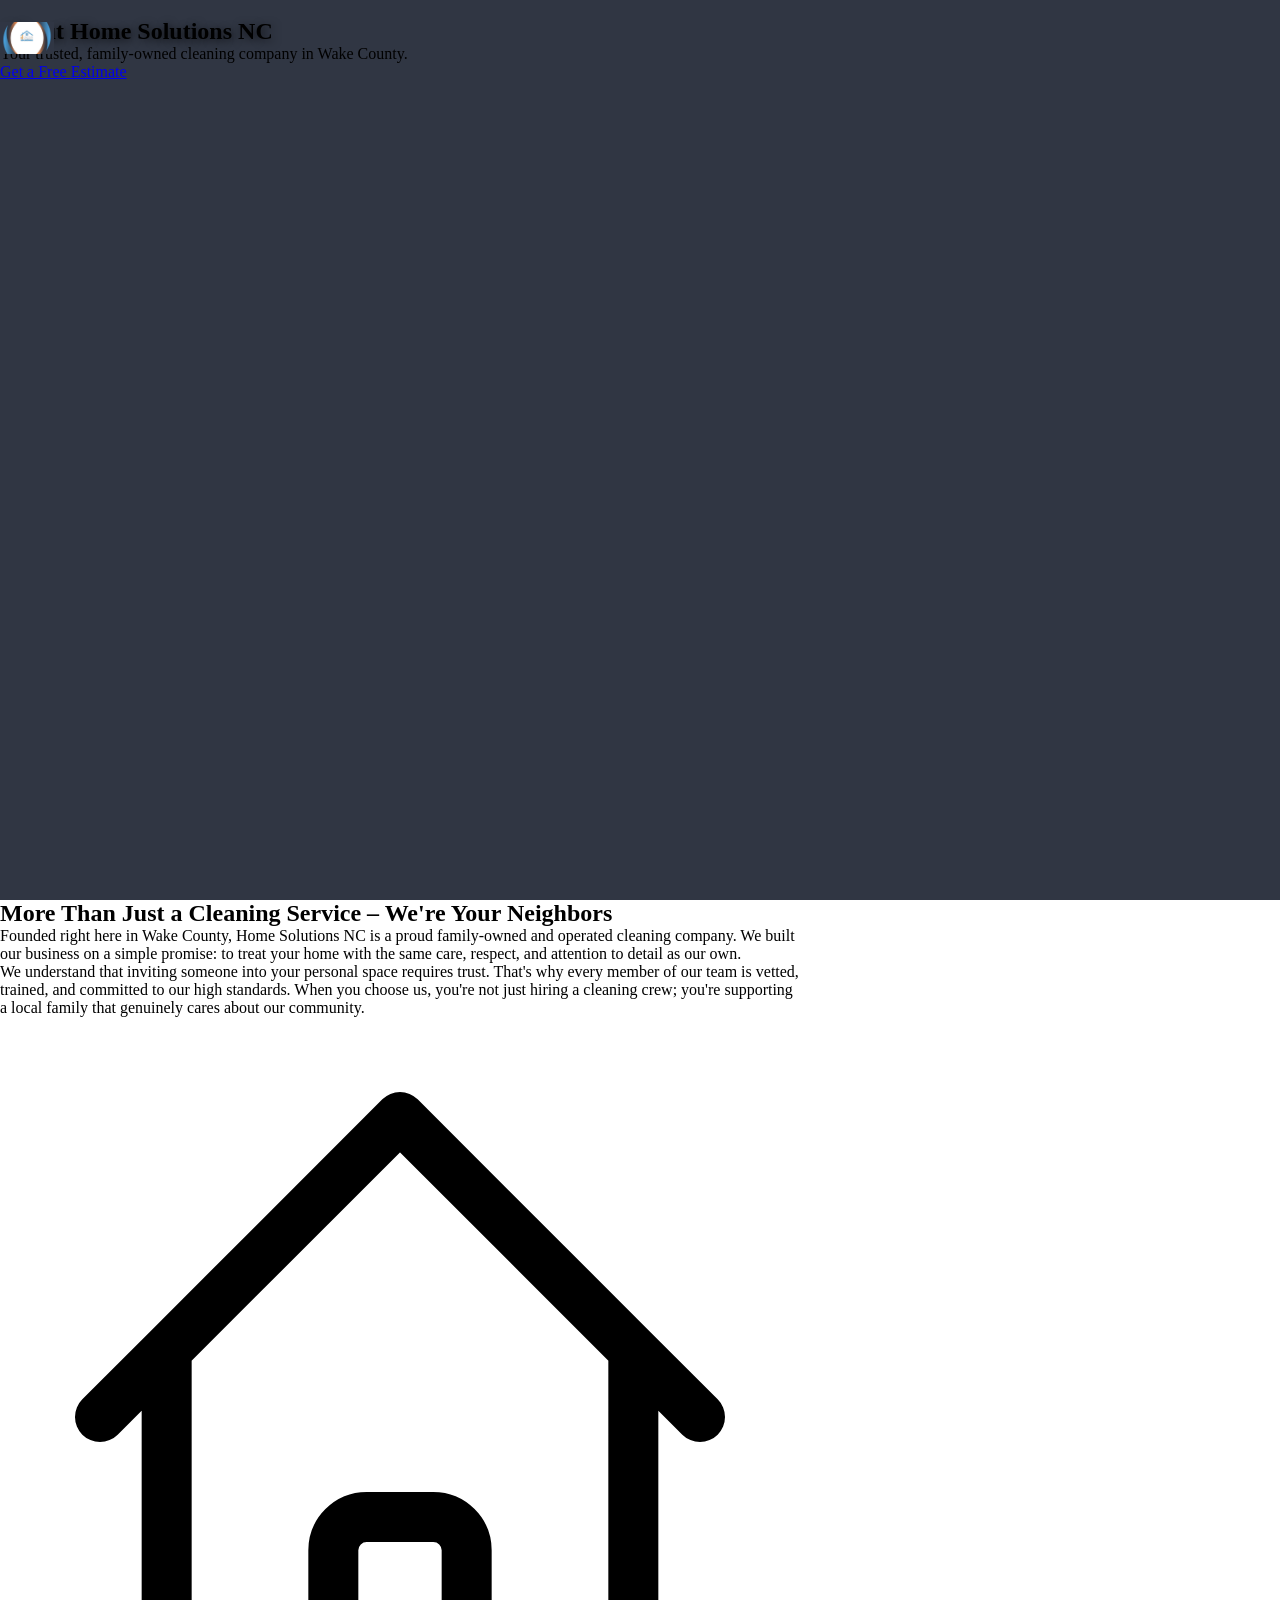
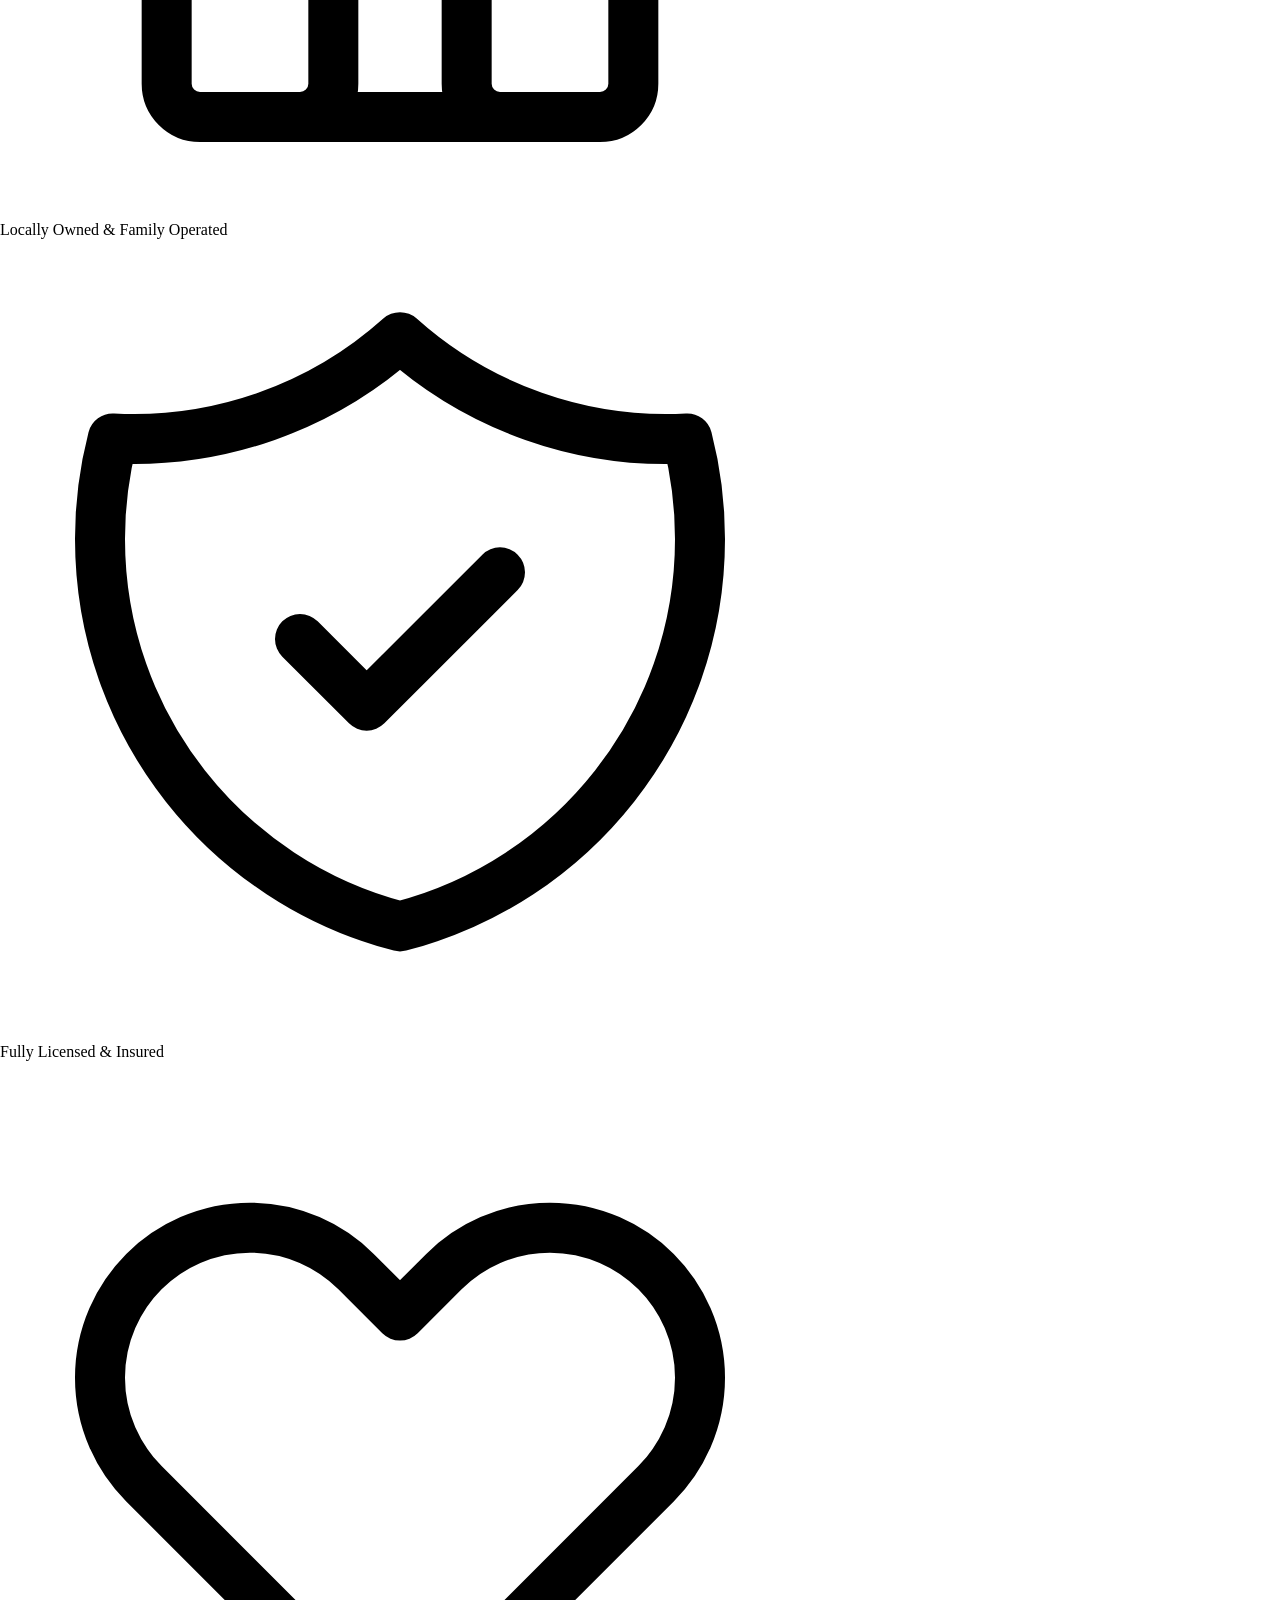
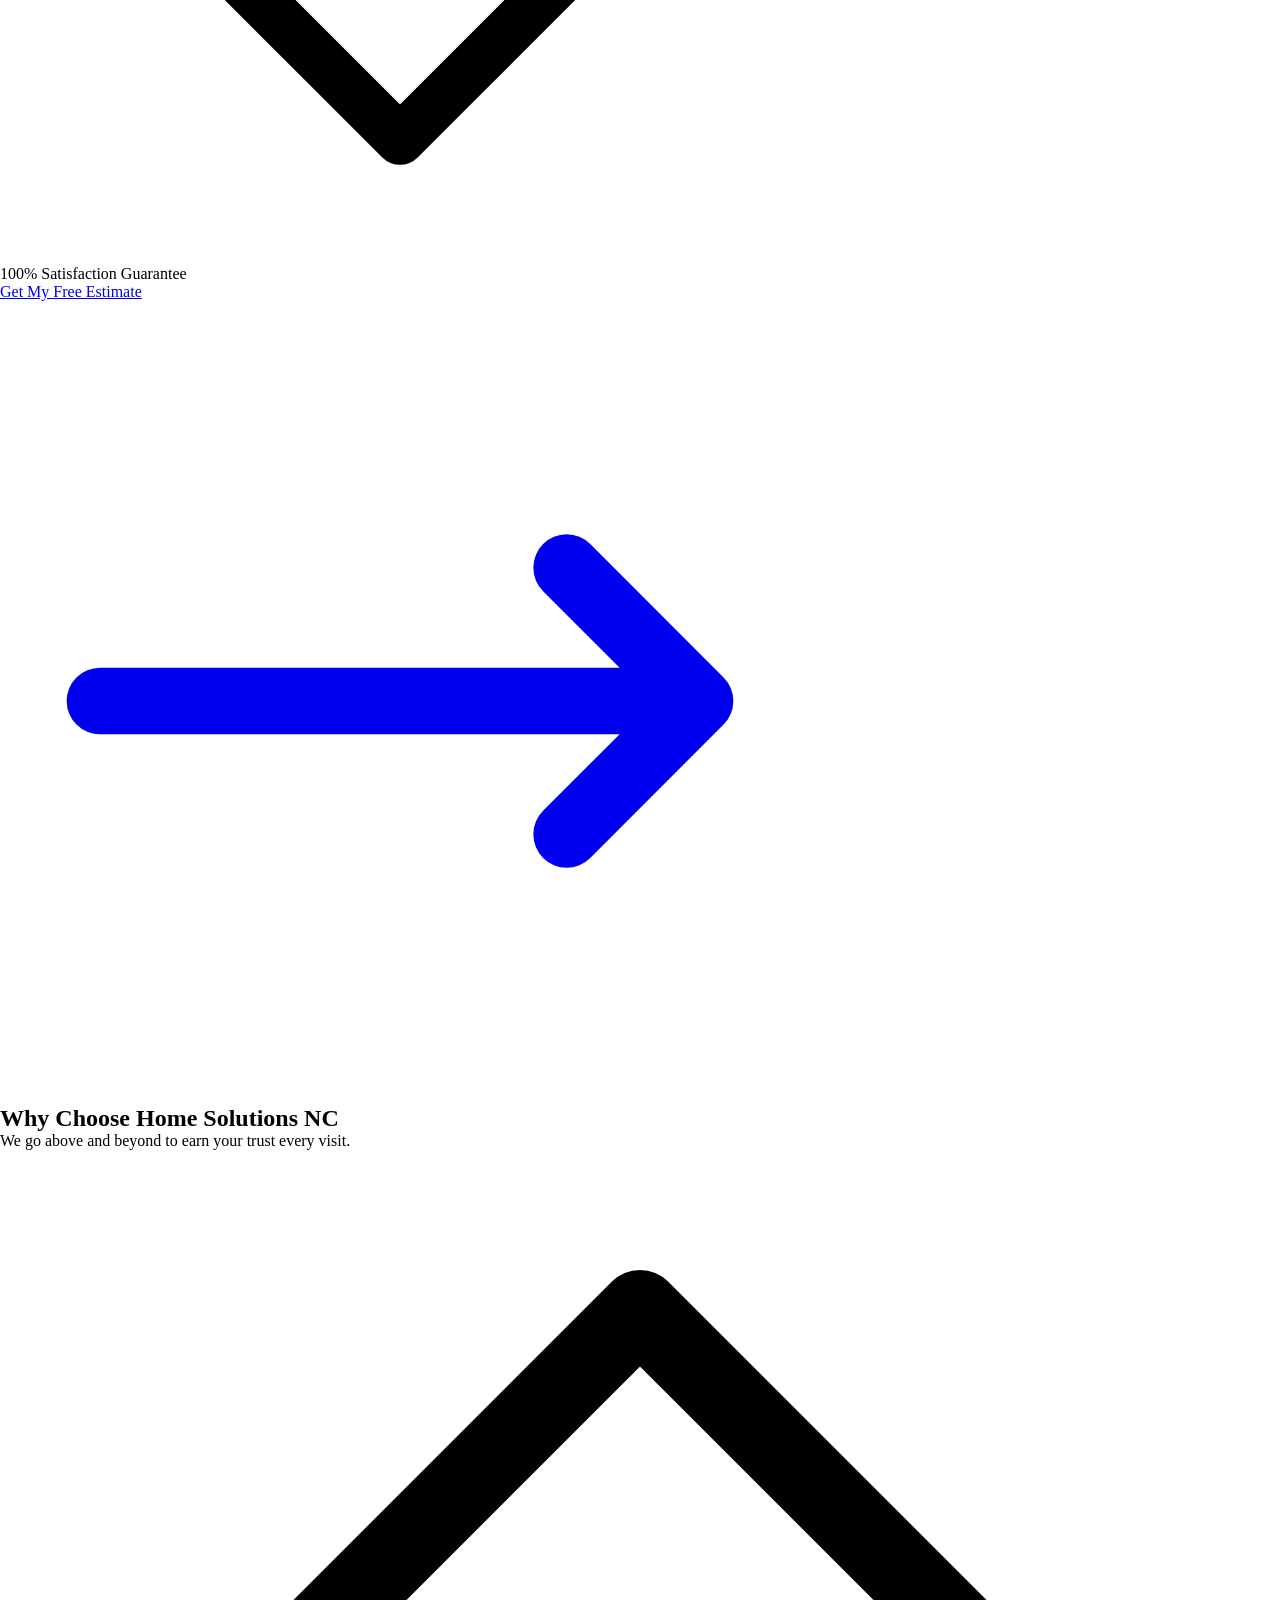
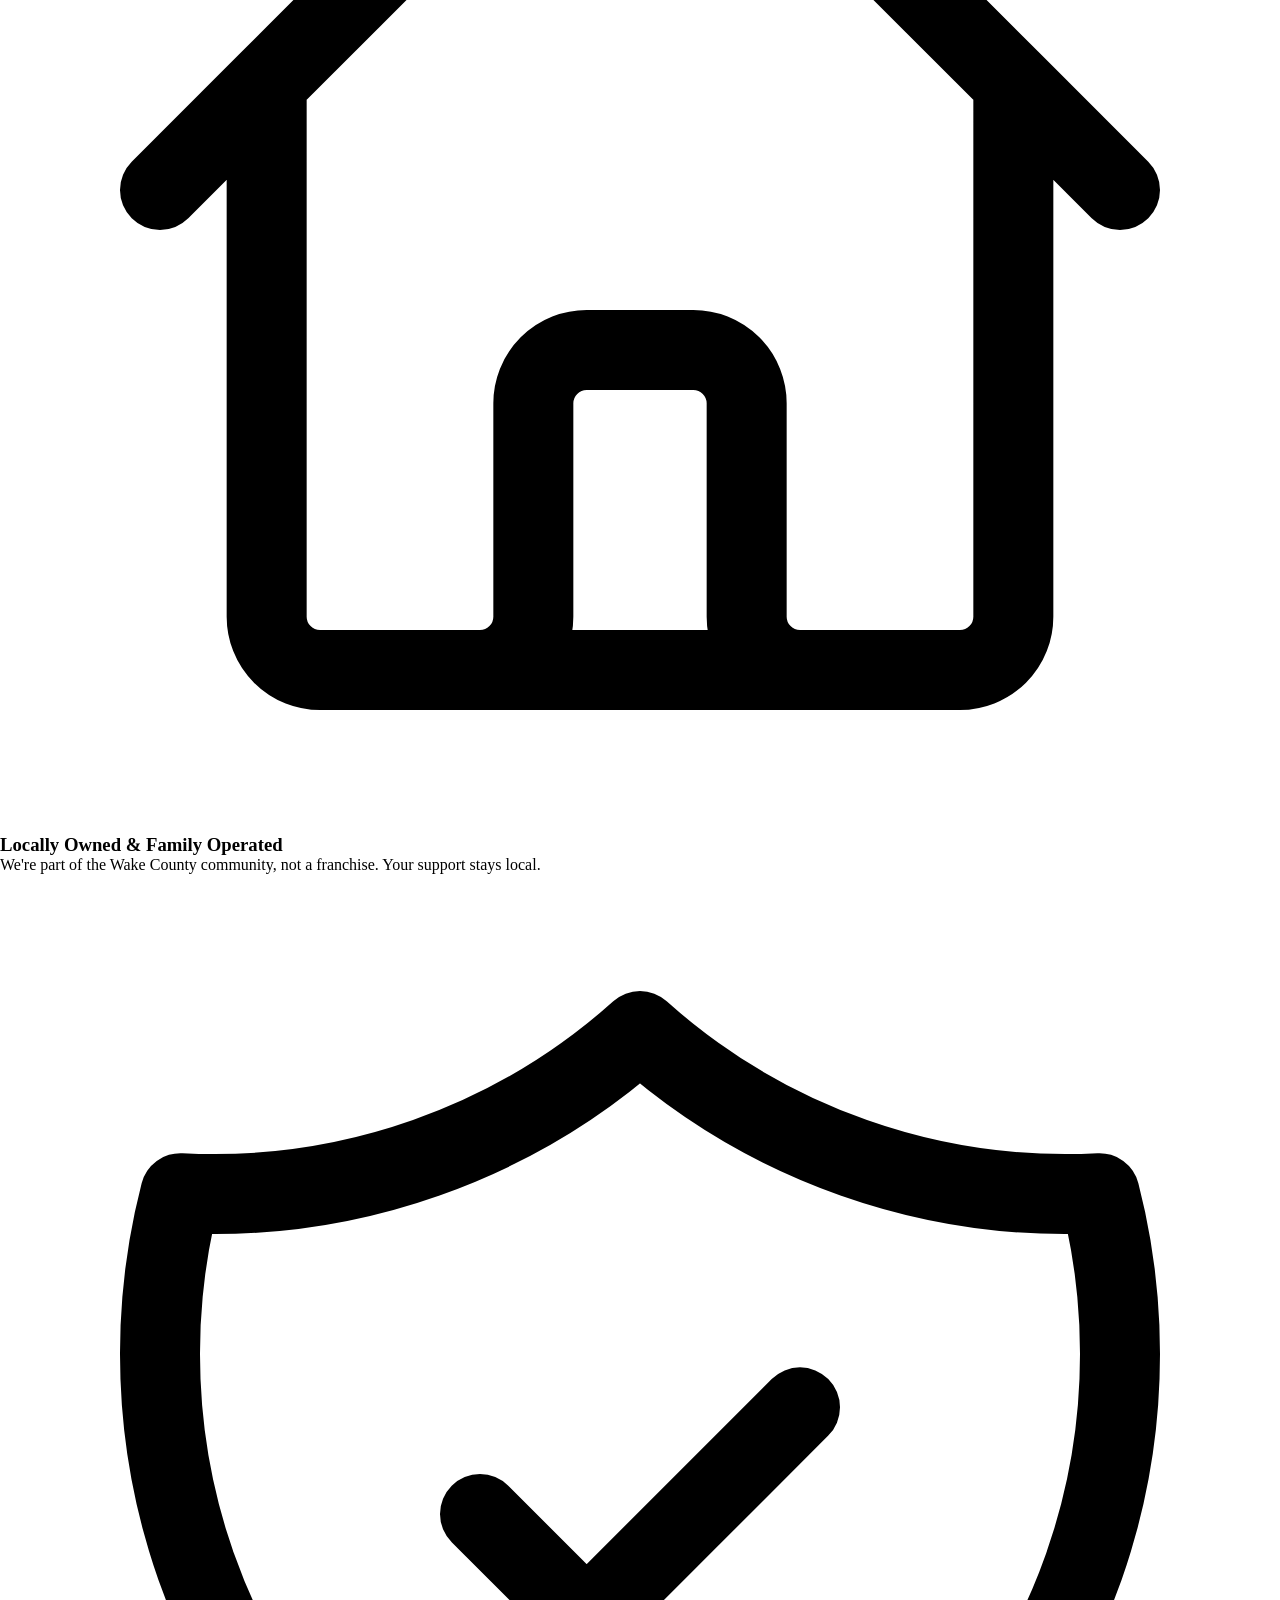
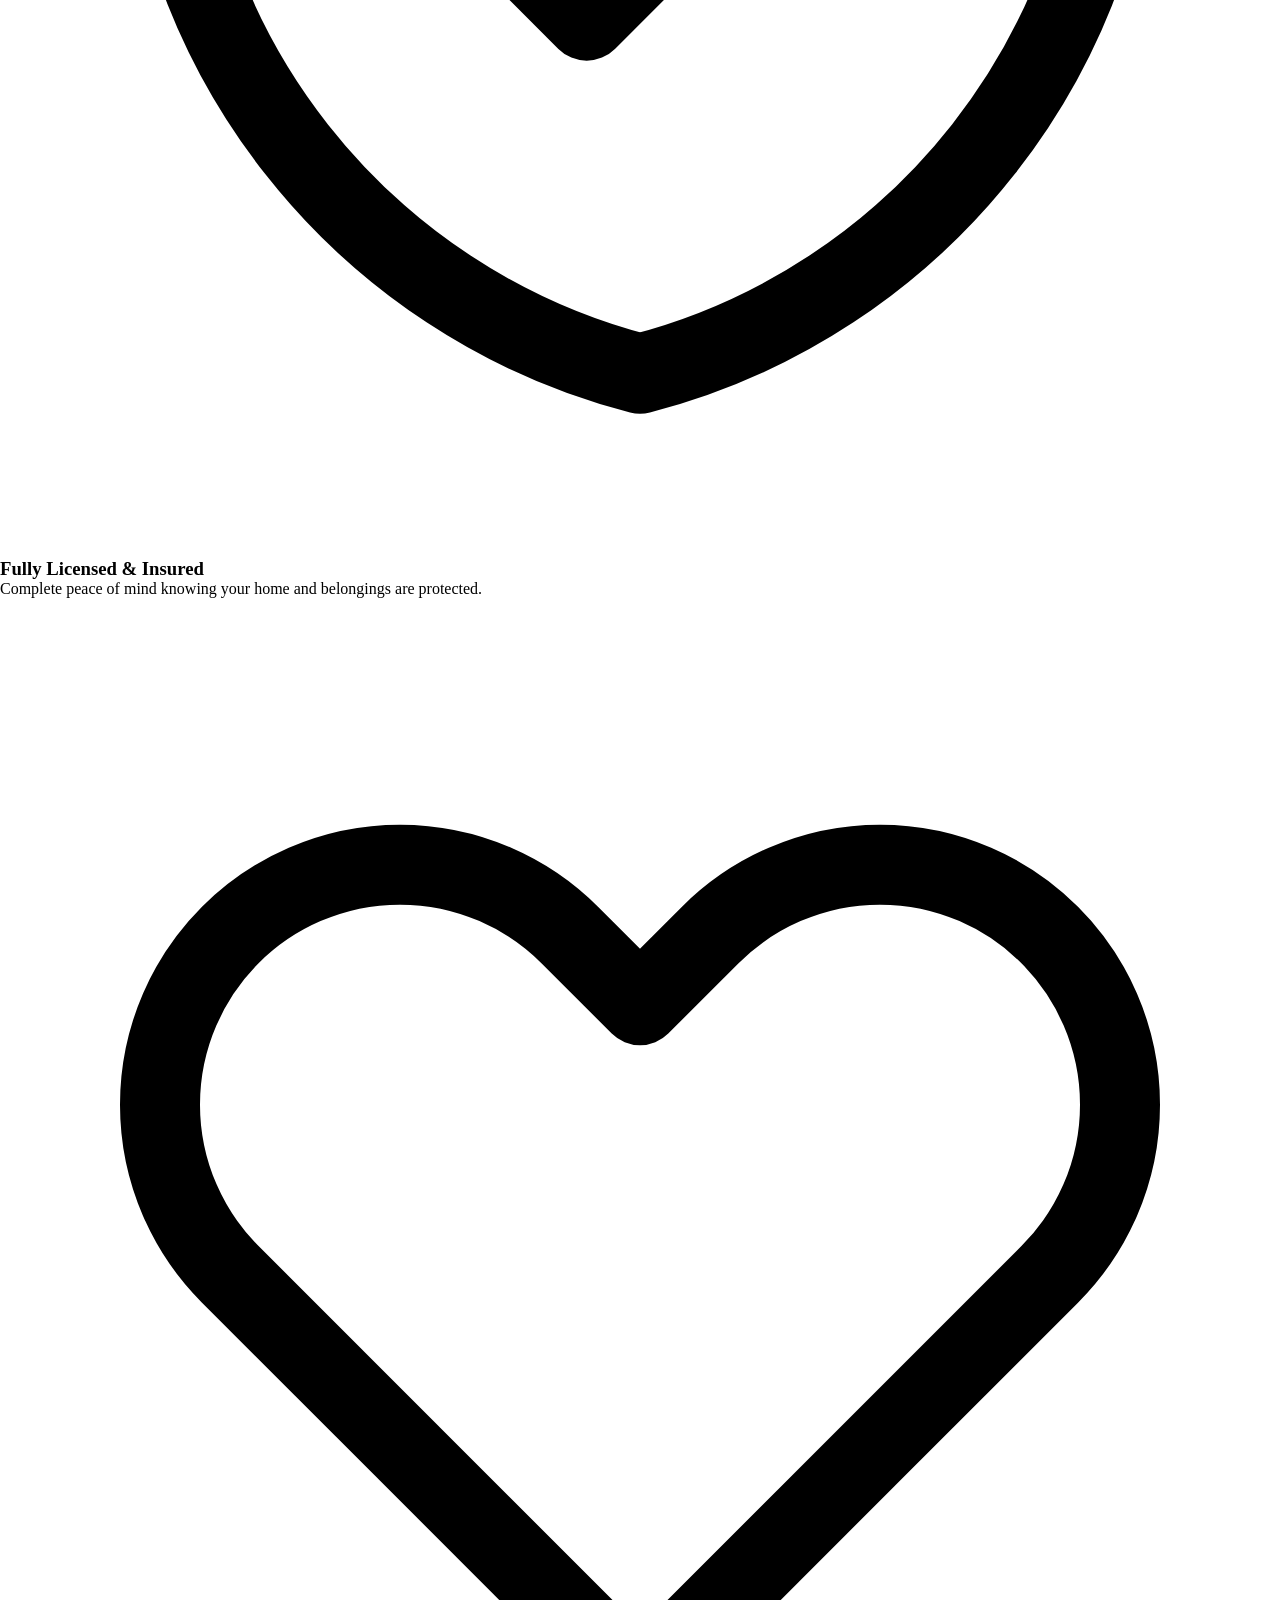
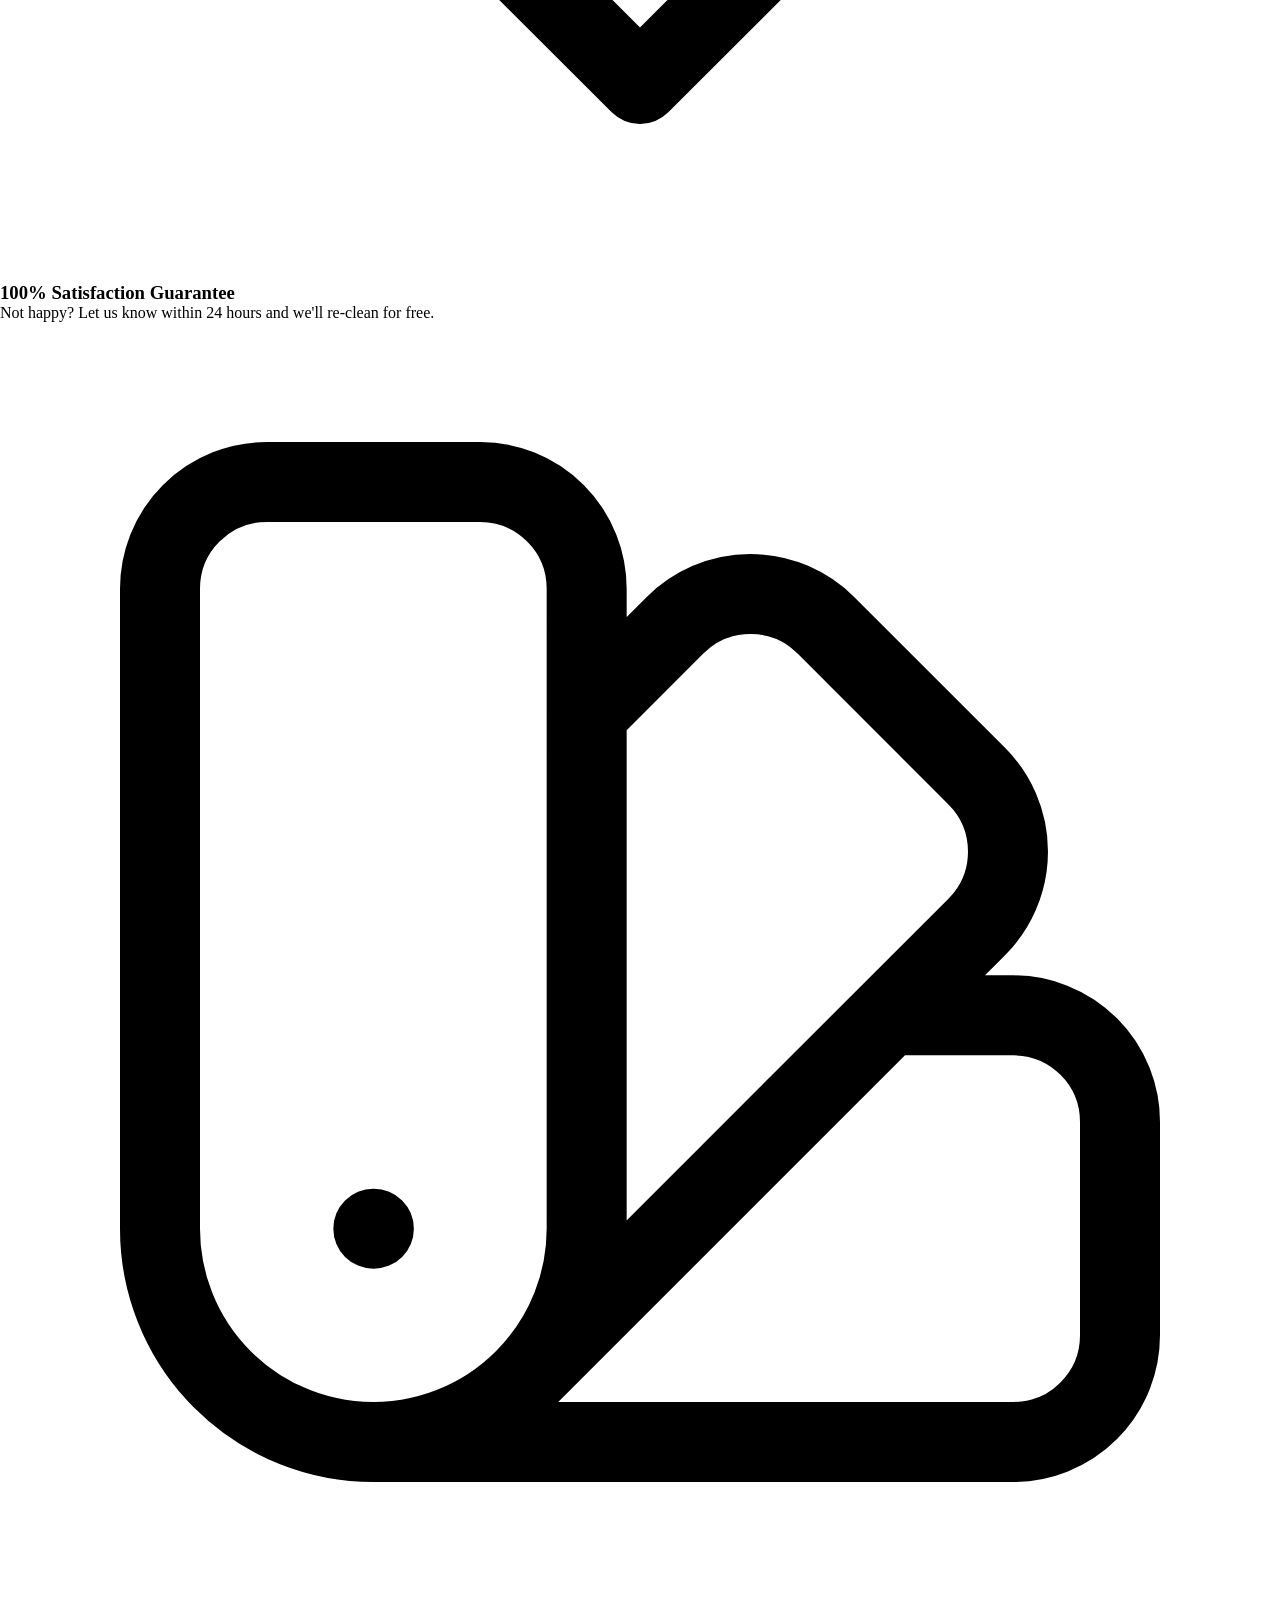
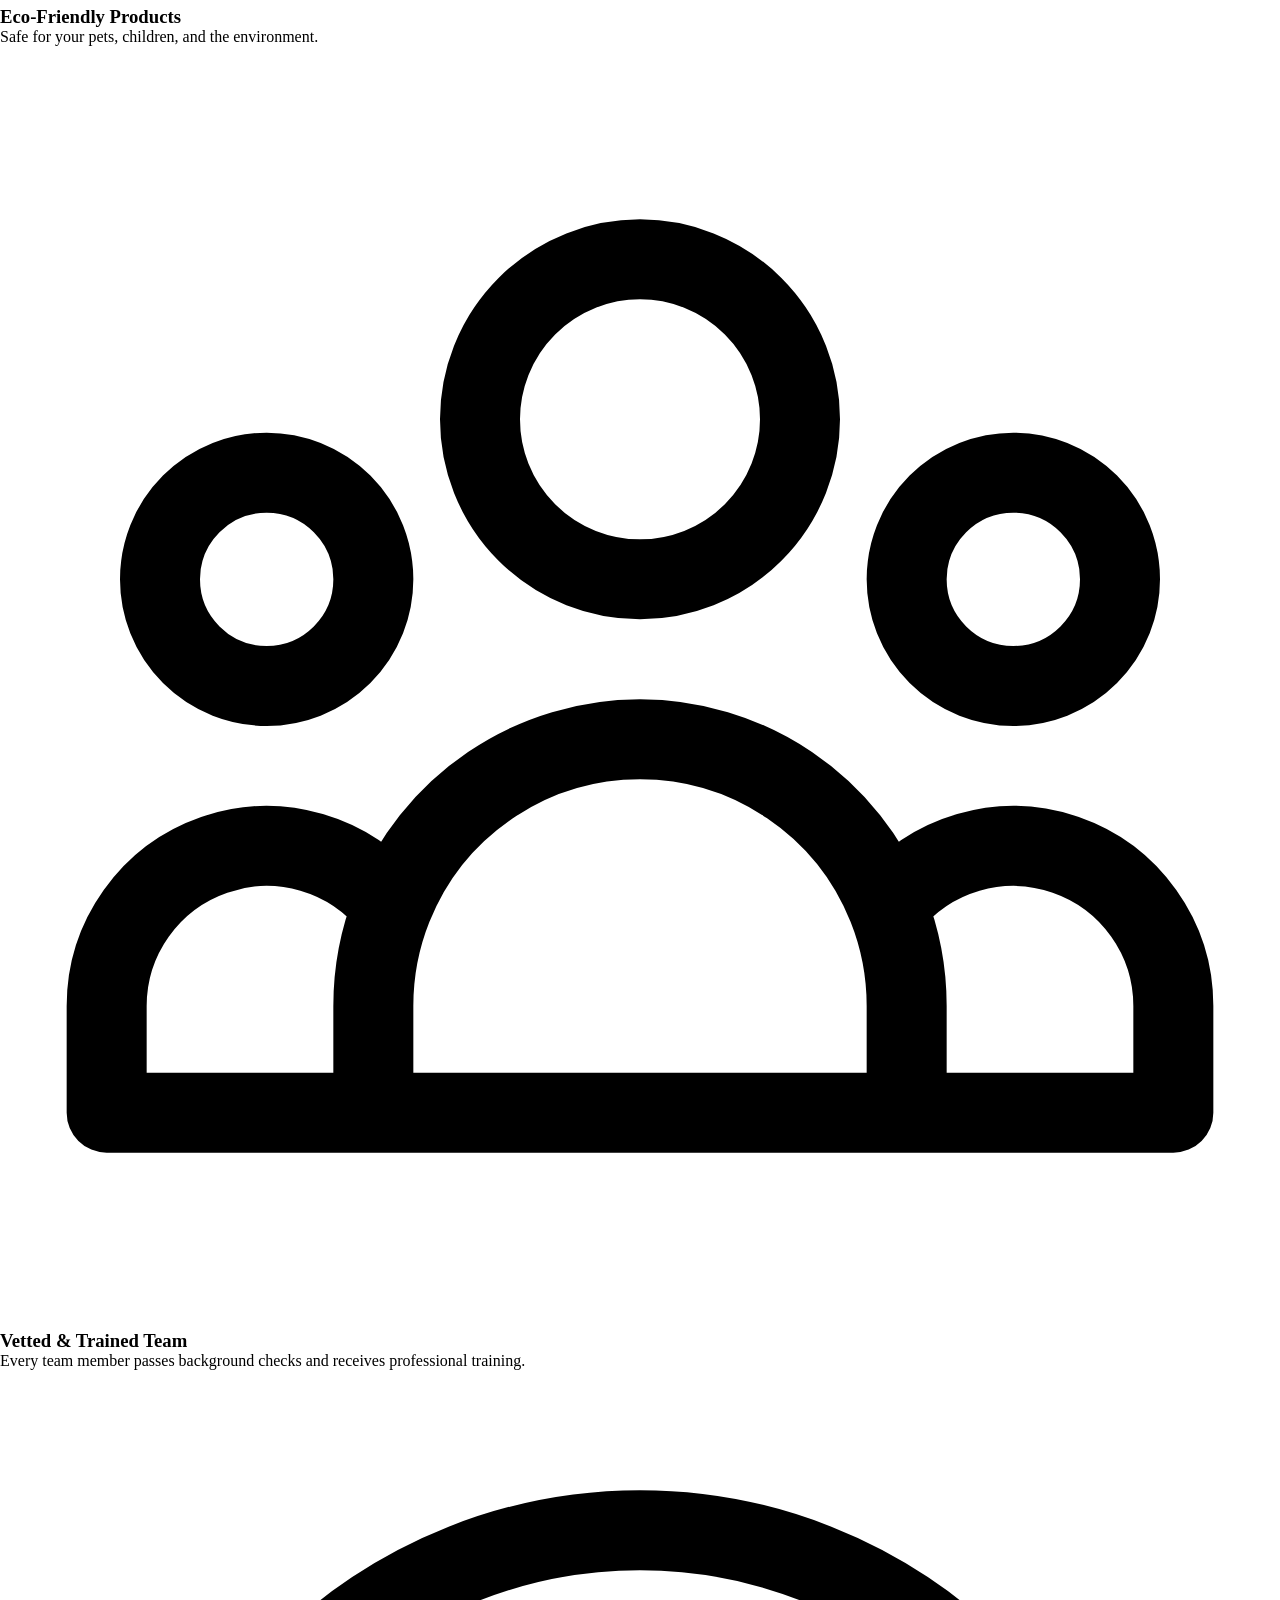
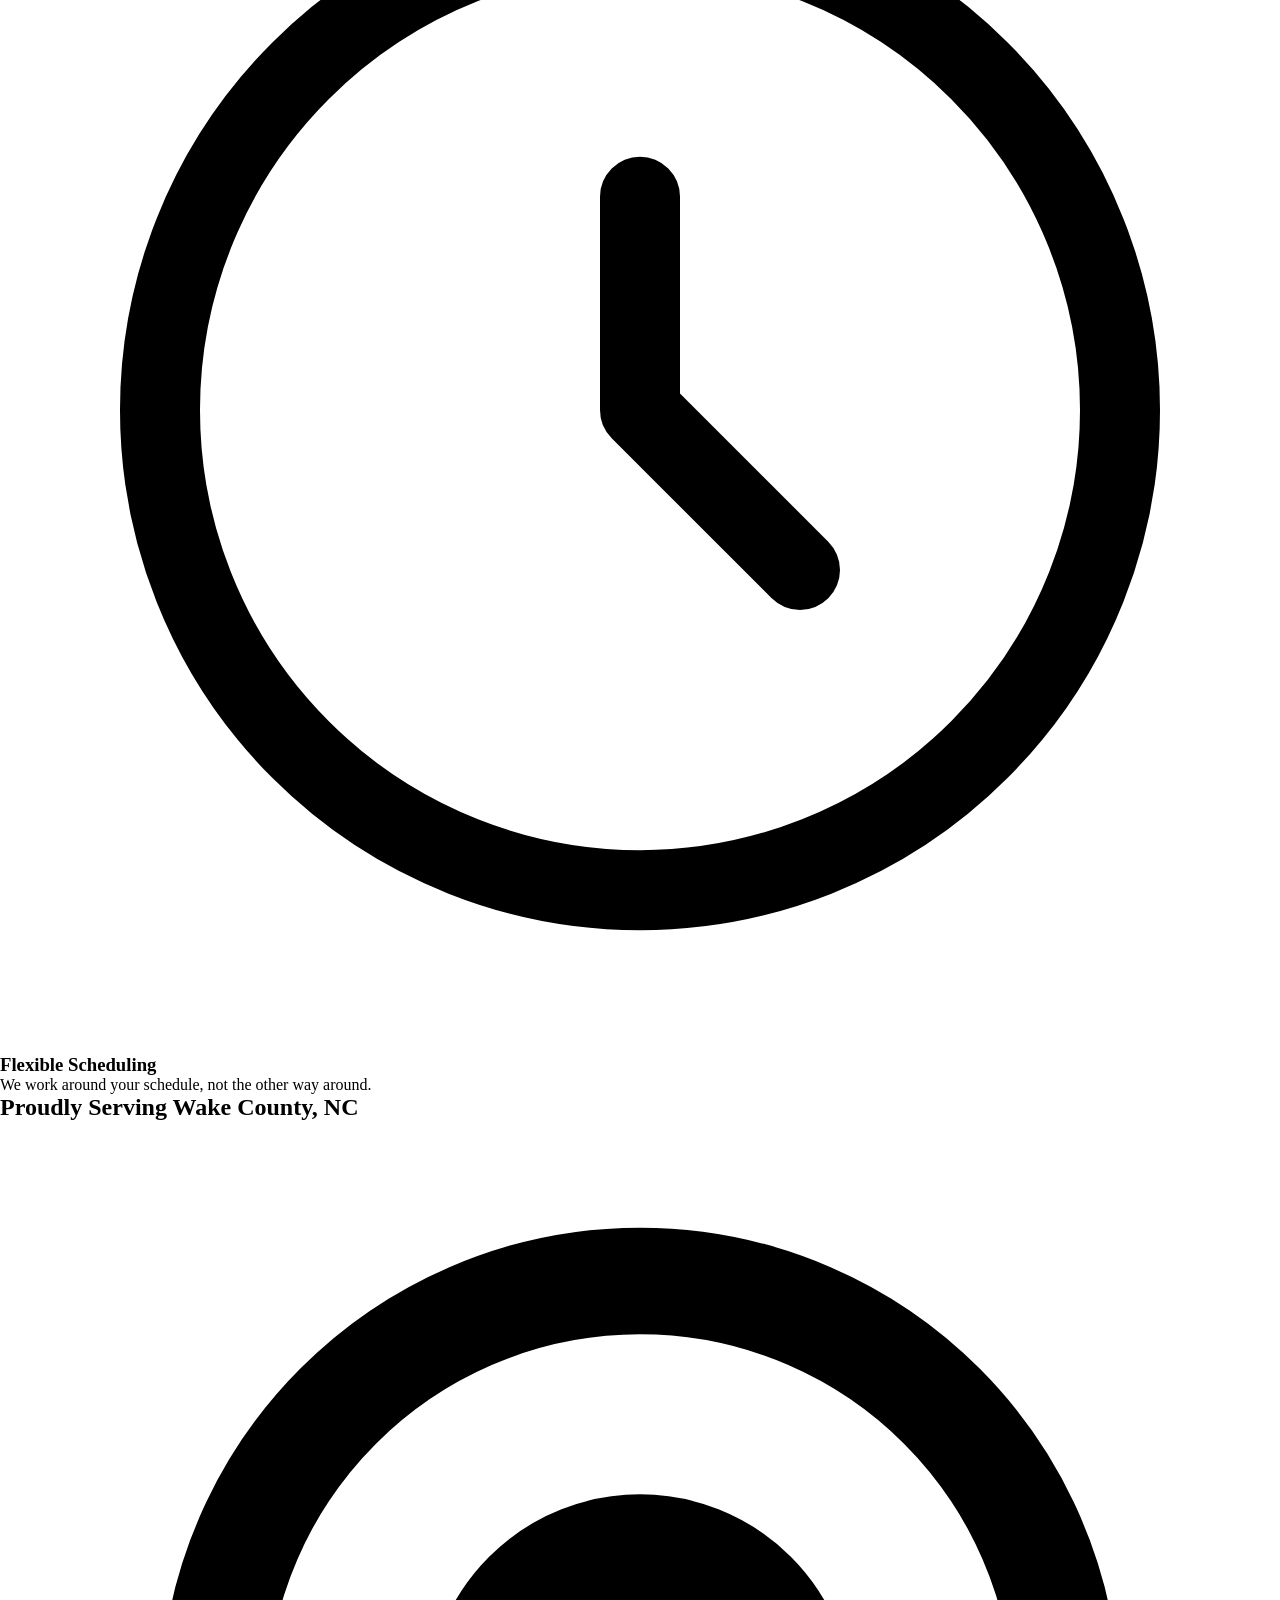
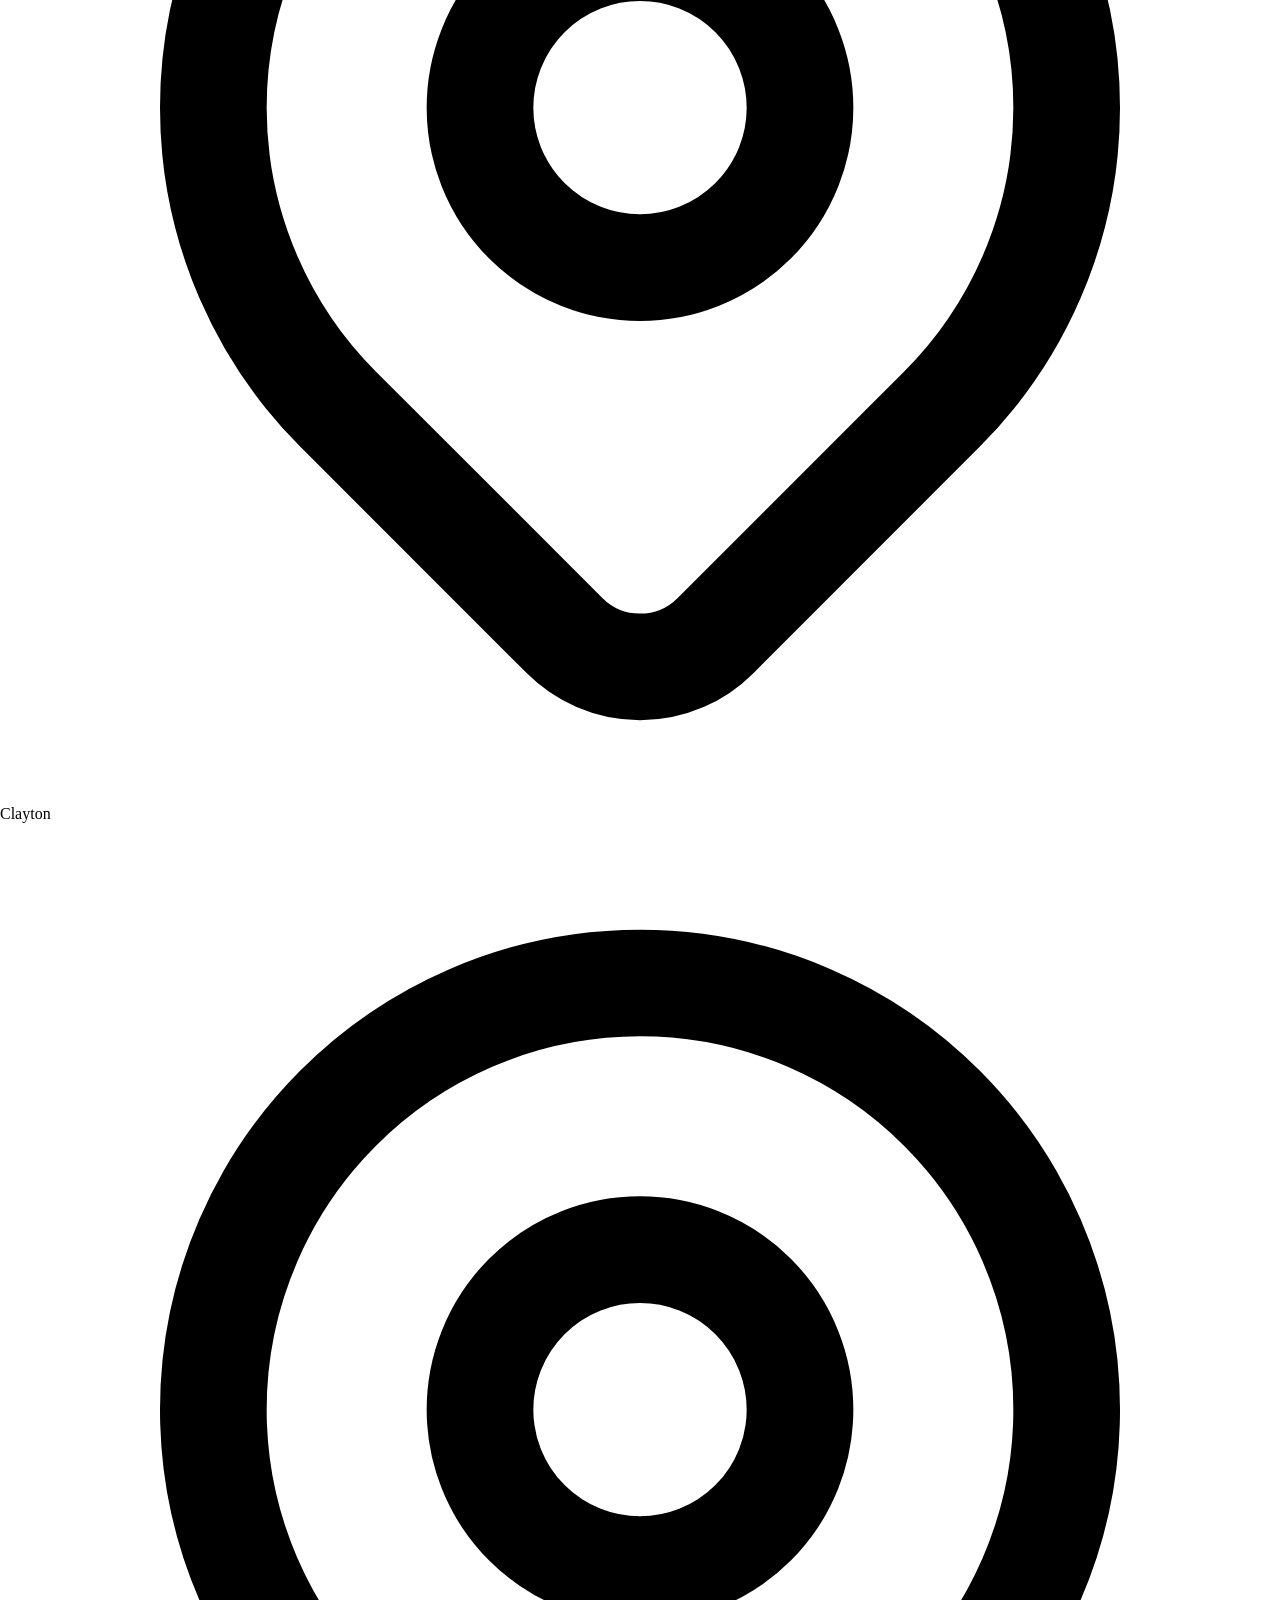
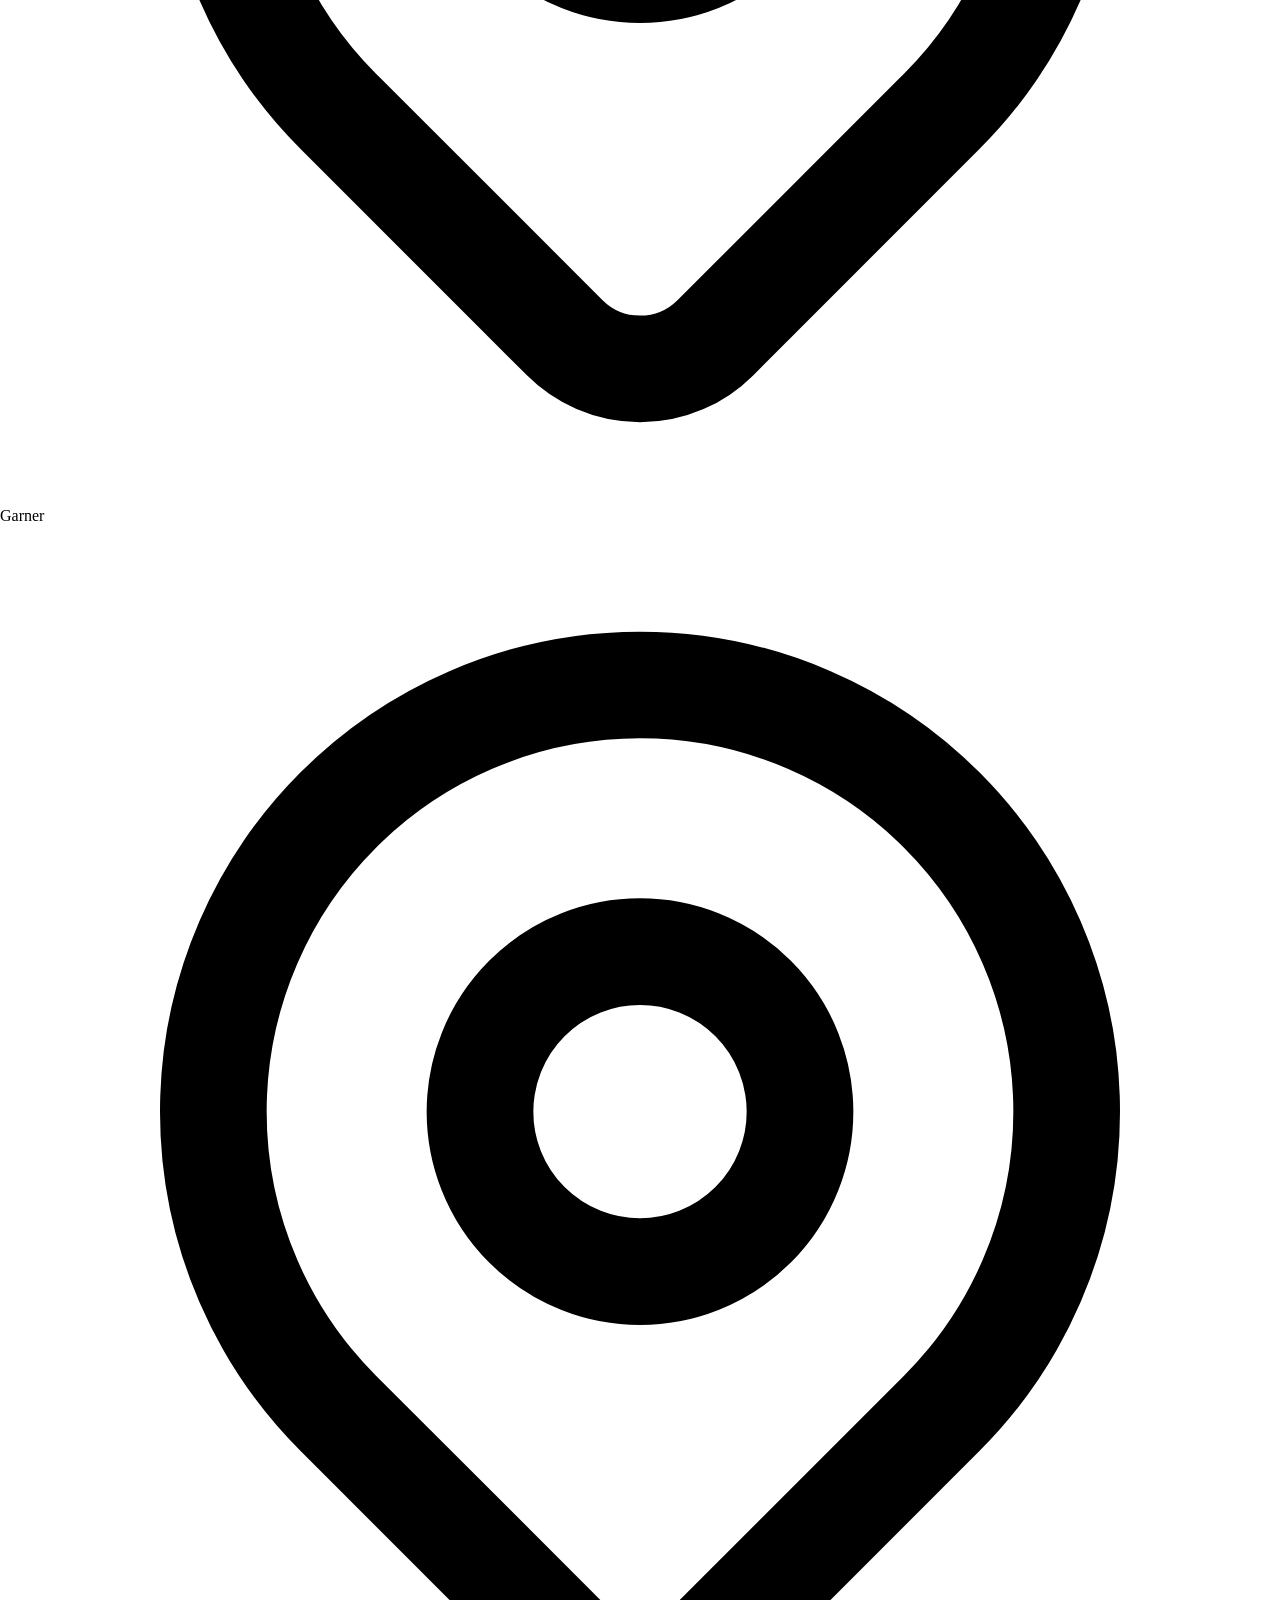
==== about.html @ ba62124c "Fix hamburger invisible on slow mobile: move critical colors to inline CSS Root cause: on slow phone" ====
<!DOCTYPE html>
<html lang="en">
<head>
    <meta charset="UTF-8">
    <meta name="viewport" content="width=device-width, initial-scale=1.0">
    <meta http-equiv="X-UA-Compatible" content="IE=edge">
    <meta name="theme-color" content="#303643">

    <title>About Us | Home Solutions NC - Your Trusted Local Cleaners</title>
    <meta name="description" content="Learn about Home Solutions NC, a family-owned cleaning company in Wake County, NC. Licensed, insured, and committed to quality house cleaning services.">
    <meta name="robots" content="index, follow">

    <!-- Open Graph / Social Media -->
    <meta property="og:type" content="website">
    <meta property="og:locale" content="en_US">
    <meta property="og:title" content="About Us | Home Solutions NC - Your Trusted Local Cleaners">
    <meta property="og:description" content="Learn about Home Solutions NC, a family-owned cleaning company in Wake County, NC. Licensed, insured, and committed to quality.">
    <meta property="og:image" content="https://www.homesolutionsnc.com/assets/img/og-image.jpg">
    <meta property="og:url" content="https://www.homesolutionsnc.com/about.html">
    <meta property="og:site_name" content="Home Solutions NC">

    <!-- Twitter Card -->
    <meta name="twitter:card" content="summary_large_image">
    <meta name="twitter:title" content="About Us | Home Solutions NC">
    <meta name="twitter:description" content="Family-owned cleaning company in Wake County, NC. Licensed, insured, and committed to quality.">
    <meta name="twitter:image" content="https://www.homesolutionsnc.com/assets/img/og-image.jpg">

    <link rel="icon" type="image/svg+xml" href="assets/img/favicon.svg">
    <link rel="canonical" href="https://www.homesolutionsnc.com/about.html">

    <link rel="preconnect" href="https://fonts.googleapis.com">
    <link rel="preconnect" href="https://fonts.gstatic.com" crossorigin>
    <link href="https://fonts.googleapis.com/css2?family=DM+Sans:ital,opsz,wght@0,9..40,300;0,9..40,400;0,9..40,500;0,9..40,600;0,9..40,700;1,9..40,400&family=Playfair+Display:ital,wght@0,400;0,500;0,600;0,700;0,800;1,400;1,500&display=swap" rel="stylesheet">

    <!-- Critical CSS: prevent FOUC before Tailwind CDN processes -->
    <style>
        .hidden { display: none; }
        body { background-color: #303643; }
        #navbar { position: fixed; top: 0; left: 0; width: 100%; z-index: 50; }
        #navbar img { max-height: 32px; width: auto; }
        #navbar nav > div:first-child { display: flex; align-items: center; justify-content: space-between; height: 5rem; }
        #hero, .services-hero, .about-hero, .contact-hero { background-color: #303643; }
        #mobile-menu-btn { color: #fff; flex-shrink: 0; background-color: rgba(48, 54, 67, 0.6); border-radius: 8px; padding: 6px; }
        #mobile-menu-btn svg { width: 1.75rem; height: 1.75rem; }
        @media (max-width: 1023px) {
            #mobile-menu-btn { display: inline-flex !important; }
        }
        @media (min-width: 1024px) {
            #mobile-menu-btn { display: none !important; }
        }
    </style>

    <script src="https://cdn.tailwindcss.com"></script>
    <script>
        tailwind.config = {
            theme: {
                extend: {
                    colors: {
                        'primary-blue': '#50a8e5',
                        'medium-blue': '#58a1d3',
                        'dark-blue': '#4895cc',
                        'copper': '#c27647',
                        'dark-1': '#303643',
                        'dark-2': '#303644',
                        'almost-black': '#30302E',
                        'gray-medium': '#93918A',
                        'off-white': '#F8F9FA',
                    },
                    fontFamily: {
                        'heading': ['"Playfair Display"', 'Georgia', 'serif'],
                        'body': ['"DM Sans"', 'Helvetica', 'sans-serif'],
                    },
                }
            }
        }
    </script>

    <link rel="stylesheet" href="css/styles.css">

    <!-- Schema.org Organization Markup -->
    <script type="application/ld+json">
    {
        "@context": "https://schema.org",
        "@type": "AboutPage",
        "mainEntity": {
            "@type": "HouseCleaningService",
            "name": "Home Solutions NC LLC",
            "url": "https://www.homesolutionsnc.com",
            "logo": "https://www.homesolutionsnc.com/assets/img/logo.svg",
            "description": "Family-owned and operated cleaning company in Wake County, NC. Licensed, insured, and committed to quality house cleaning services.",
            "telephone": "+1-919-917-4604",
            "email": "info@homesolutionsnc.com",
            "areaServed": ["Raleigh", "Clayton", "Garner", "Knightdale", "Rolesville", "Wake Forest", "Wendell", "Zebulon"]
        }
    }
    </script>
</head>

<body class="font-body text-almost-black bg-white overflow-x-hidden">

    <!-- NAVBAR -->
    <header id="navbar" class="fixed top-0 left-0 w-full z-50">
        <nav class="max-w-7xl mx-auto px-4 sm:px-6 lg:px-8">
            <div class="flex items-center justify-between h-20">
                <a href="index.html" class="flex-shrink-0 min-w-0">
                    <img src="assets/img/homelogo1.jpg" alt="Home Solutions NC Logo" width="54" height="32" class="h-8 sm:h-12 lg:h-16 w-auto max-w-[100px] sm:max-w-none rounded-lg">
                </a>
                <div class="hidden lg:flex items-center space-x-8">
                    <a href="index.html" class="nav-link text-white hover:text-copper transition-colors duration-300 font-medium text-base tracking-wide">Home</a>
                    <a href="services.html" class="nav-link text-white hover:text-copper transition-colors duration-300 font-medium text-base tracking-wide">Services</a>
                    <a href="about.html" class="nav-link text-white hover:text-copper transition-colors duration-300 font-medium text-base tracking-wide">About Us</a>
                    <a href="contact.html" class="nav-link text-white hover:text-copper transition-colors duration-300 font-medium text-base tracking-wide">Contact</a>
                </div>
                <div class="hidden lg:flex items-center space-x-4">
                    <a href="tel:9199174604" class="nav-link flex items-center text-white hover:text-copper transition-colors duration-300 text-base font-medium">
                        <svg class="w-4 h-4 mr-2" fill="none" stroke="currentColor" viewBox="0 0 24 24"><path stroke-linecap="round" stroke-linejoin="round" stroke-width="2" d="M3 5a2 2 0 012-2h3.28a1 1 0 01.948.684l1.498 4.493a1 1 0 01-.502 1.21l-2.257 1.13a11.042 11.042 0 005.516 5.516l1.13-2.257a1 1 0 011.21-.502l4.493 1.498a1 1 0 01.684.949V19a2 2 0 01-2 2h-1C9.716 21 3 14.284 3 6V5z"/></svg>
                        Call Now
                    </a>
                    <a href="contact.html" class="bg-copper hover:bg-opacity-90 text-white px-5 py-2.5 rounded-lg text-sm font-semibold transition-all duration-300 hover:shadow-lg uppercase tracking-wide">Free Estimate</a>
                </div>
                <button id="mobile-menu-btn" class="lg:hidden text-white focus:outline-none" aria-label="Open mobile menu">
                    <svg id="hamburger-icon" class="w-7 h-7" width="28" height="28" fill="none" stroke="currentColor" viewBox="0 0 24 24"><path stroke-linecap="round" stroke-linejoin="round" stroke-width="2" d="M4 6h16M4 12h16M4 18h16"/></svg>
                    <svg id="close-icon" class="w-7 h-7 hidden" width="28" height="28" fill="none" stroke="currentColor" viewBox="0 0 24 24"><path stroke-linecap="round" stroke-linejoin="round" stroke-width="2" d="M6 18L18 6M6 6l12 12"/></svg>
                </button>
            </div>
            <div id="mobile-menu" class="lg:hidden hidden bg-dark-1 bg-opacity-98 rounded-b-2xl pb-6 px-4">
                <div class="flex flex-col space-y-4 pt-4">
                    <a href="index.html" class="mobile-nav-link text-white hover:text-copper transition-colors duration-300 text-base font-medium py-2 border-b border-white/10">Home</a>
                    <a href="services.html" class="mobile-nav-link text-white hover:text-copper transition-colors duration-300 text-base font-medium py-2 border-b border-white/10">Services</a>
                    <a href="about.html" class="mobile-nav-link text-white hover:text-copper transition-colors duration-300 text-base font-medium py-2 border-b border-white/10">About Us</a>
                    <a href="contact.html" class="mobile-nav-link text-white hover:text-copper transition-colors duration-300 text-base font-medium py-2 border-b border-white/10">Contact</a>
                </div>
                <div class="mt-6 flex flex-col space-y-3">
                    <a href="tel:9199174604" class="flex items-center text-white text-sm">
                        <svg class="w-4 h-4 mr-2" fill="none" stroke="currentColor" viewBox="0 0 24 24"><path stroke-linecap="round" stroke-linejoin="round" stroke-width="2" d="M3 5a2 2 0 012-2h3.28a1 1 0 01.948.684l1.498 4.493a1 1 0 01-.502 1.21l-2.257 1.13a11.042 11.042 0 005.516 5.516l1.13-2.257a1 1 0 011.21-.502l4.493 1.498a1 1 0 01.684.949V19a2 2 0 01-2 2h-1C9.716 21 3 14.284 3 6V5z"/></svg>
                        (919) 917-4604
                    </a>
                    <a href="mailto:info@homesolutionsnc.com" class="flex items-center text-white text-sm">
                        <svg class="w-4 h-4 mr-2" fill="none" stroke="currentColor" viewBox="0 0 24 24"><path stroke-linecap="round" stroke-linejoin="round" stroke-width="2" d="M3 8l7.89 5.26a2 2 0 002.22 0L21 8M5 19h14a2 2 0 002-2V7a2 2 0 00-2-2H5a2 2 0 00-2 2v10a2 2 0 002 2z"/></svg>
                        info@homesolutionsnc.com
                    </a>
                    <a href="contact.html" class="bg-copper hover:bg-opacity-90 text-white px-5 py-3 rounded-lg text-sm font-semibold transition-all duration-300 text-center mt-2 uppercase tracking-wide">Free Estimate</a>
                </div>
            </div>
        </nav>
    </header>

    <!-- PAGE HERO -->
    <section class="about-hero relative flex items-end justify-center overflow-hidden">
        <img src="assets/img/about-team.jpg" alt="" class="absolute inset-0 w-full h-full object-cover" aria-hidden="true">
        <div class="absolute inset-0 bg-dark-1" style="opacity: 0.65;"></div>
        <div class="relative z-10 text-center px-4 sm:px-6 lg:px-8 max-w-4xl mx-auto pt-40 pb-12 sm:pt-48 sm:pb-16 lg:pb-20">
            <h1 class="font-heading text-2xl sm:text-4xl lg:text-5xl xl:text-6xl font-bold text-white leading-tight mb-6" style="text-shadow: 2px 2px 8px rgba(0, 0, 0, 0.7);">About Home Solutions NC</h1>
            <p class="text-white text-base sm:text-xl leading-relaxed max-w-2xl mx-auto mb-8">Your trusted, family-owned cleaning company in Wake County.</p>
            <a href="contact.html" class="bg-copper hover:bg-opacity-90 text-white px-6 py-3 sm:px-8 sm:py-4 rounded-lg text-base sm:text-lg font-semibold transition-all duration-300 hover:shadow-xl hover:scale-105 w-full sm:w-auto inline-block">Get a Free Estimate</a>
        </div>
    </section>

    <main>
        <!-- OUR STORY -->
        <section class="py-14 sm:py-20 lg:py-28 bg-white">
            <div class="mx-auto px-4 sm:px-6 lg:px-8 text-center" style="max-width: 800px;">
                <div class="animate-on-scroll">
                    <h2 class="font-heading text-2xl sm:text-4xl lg:text-5xl font-bold text-almost-black mb-6 leading-tight">More Than Just a Cleaning Service &ndash; We're Your Neighbors</h2>
                    <p class="text-gray-medium text-base sm:text-lg leading-relaxed mb-6">Founded right here in Wake County, Home Solutions NC is a proud family-owned and operated cleaning company. We built our business on a simple promise: to treat your home with the same care, respect, and attention to detail as our own.</p>
                    <p class="text-gray-medium text-base sm:text-lg leading-relaxed mb-10">We understand that inviting someone into your personal space requires trust. That's why every member of our team is vetted, trained, and committed to our high standards. When you choose us, you're not just hiring a cleaning crew; you're supporting a local family that genuinely cares about our community.</p>
                    <div class="flex flex-wrap justify-center gap-3 sm:gap-4 mb-10">
                        <span class="inline-flex items-center bg-off-white rounded-full px-4 py-2.5 sm:px-5 text-sm font-medium text-almost-black">
                            <svg class="w-5 h-5 text-primary-blue mr-2 flex-shrink-0" fill="none" stroke="currentColor" viewBox="0 0 24 24"><path stroke-linecap="round" stroke-linejoin="round" stroke-width="1.5" d="M3 12l2-2m0 0l7-7 7 7M5 10v10a1 1 0 001 1h3m10-11l2 2m-2-2v10a1 1 0 01-1 1h-3m-6 0a1 1 0 001-1v-4a1 1 0 011-1h2a1 1 0 011 1v4a1 1 0 001 1m-6 0h6"/></svg>
                            Locally Owned &amp; Family Operated
                        </span>
                        <span class="inline-flex items-center bg-off-white rounded-full px-4 py-2.5 sm:px-5 text-sm font-medium text-almost-black">
                            <svg class="w-5 h-5 text-primary-blue mr-2 flex-shrink-0" fill="none" stroke="currentColor" viewBox="0 0 24 24"><path stroke-linecap="round" stroke-linejoin="round" stroke-width="1.5" d="M9 12l2 2 4-4m5.618-4.016A11.955 11.955 0 0112 2.944a11.955 11.955 0 01-8.618 3.04A12.02 12.02 0 003 9c0 5.591 3.824 10.29 9 11.622 5.176-1.332 9-6.03 9-11.622 0-1.042-.133-2.052-.382-3.016z"/></svg>
                            Fully Licensed &amp; Insured
                        </span>
                        <span class="inline-flex items-center bg-off-white rounded-full px-4 py-2.5 sm:px-5 text-sm font-medium text-almost-black">
                            <svg class="w-5 h-5 text-copper mr-2 flex-shrink-0" fill="none" stroke="currentColor" viewBox="0 0 24 24"><path stroke-linecap="round" stroke-linejoin="round" stroke-width="1.5" d="M4.318 6.318a4.5 4.5 0 000 6.364L12 20.364l7.682-7.682a4.5 4.5 0 00-6.364-6.364L12 7.636l-1.318-1.318a4.5 4.5 0 00-6.364 0z"/></svg>
                            100% Satisfaction Guarantee
                        </span>
                    </div>
                    <a href="contact.html" class="inline-flex items-center bg-copper hover:bg-opacity-90 text-white px-8 py-4 rounded-lg text-lg font-semibold transition-all duration-300 hover:shadow-xl hover:scale-105">Get My Free Estimate<svg class="w-5 h-5 ml-3" fill="none" stroke="currentColor" viewBox="0 0 24 24"><path stroke-linecap="round" stroke-linejoin="round" stroke-width="2" d="M17 8l4 4m0 0l-4 4m4-4H3"/></svg></a>
                </div>
            </div>
        </section>

        <!-- WHY CHOOSE US -->
        <section class="py-14 sm:py-20 lg:py-28 bg-off-white">
            <div class="max-w-7xl mx-auto px-4 sm:px-6 lg:px-8">
                <div class="text-center max-w-3xl mx-auto mb-12 sm:mb-16">
                    <h2 class="font-heading text-2xl sm:text-4xl lg:text-5xl font-bold text-almost-black mb-4 sm:mb-6">Why Choose Home Solutions NC</h2>
                    <p class="text-gray-medium text-base sm:text-lg leading-relaxed">We go above and beyond to earn your trust every visit.</p>
                </div>
                <div class="grid grid-cols-1 sm:grid-cols-2 lg:grid-cols-3 gap-6 lg:gap-8">
                    <div class="animate-on-scroll bg-white rounded-2xl p-6 sm:p-8 shadow-sm hover:shadow-lg transition-all duration-300">
                        <div class="w-12 h-12 bg-primary-blue/10 rounded-xl flex items-center justify-center mb-5">
                            <svg class="w-6 h-6 text-primary-blue" fill="none" stroke="currentColor" viewBox="0 0 24 24"><path stroke-linecap="round" stroke-linejoin="round" stroke-width="1.5" d="M3 12l2-2m0 0l7-7 7 7M5 10v10a1 1 0 001 1h3m10-11l2 2m-2-2v10a1 1 0 01-1 1h-3m-6 0a1 1 0 001-1v-4a1 1 0 011-1h2a1 1 0 011 1v4a1 1 0 001 1m-6 0h6"/></svg>
                        </div>
                        <h3 class="font-heading text-lg font-bold text-almost-black mb-3">Locally Owned &amp; Family Operated</h3>
                        <p class="text-gray-medium text-sm leading-relaxed">We're part of the Wake County community, not a franchise. Your support stays local.</p>
                    </div>
                    <div class="animate-on-scroll bg-white rounded-2xl p-6 sm:p-8 shadow-sm hover:shadow-lg transition-all duration-300">
                        <div class="w-12 h-12 bg-primary-blue/10 rounded-xl flex items-center justify-center mb-5">
                            <svg class="w-6 h-6 text-primary-blue" fill="none" stroke="currentColor" viewBox="0 0 24 24"><path stroke-linecap="round" stroke-linejoin="round" stroke-width="1.5" d="M9 12l2 2 4-4m5.618-4.016A11.955 11.955 0 0112 2.944a11.955 11.955 0 01-8.618 3.04A12.02 12.02 0 003 9c0 5.591 3.824 10.29 9 11.622 5.176-1.332 9-6.03 9-11.622 0-1.042-.133-2.052-.382-3.016z"/></svg>
                        </div>
                        <h3 class="font-heading text-lg font-bold text-almost-black mb-3">Fully Licensed &amp; Insured</h3>
                        <p class="text-gray-medium text-sm leading-relaxed">Complete peace of mind knowing your home and belongings are protected.</p>
                    </div>
                    <div class="animate-on-scroll bg-white rounded-2xl p-6 sm:p-8 shadow-sm hover:shadow-lg transition-all duration-300">
                        <div class="w-12 h-12 bg-copper/10 rounded-xl flex items-center justify-center mb-5">
                            <svg class="w-6 h-6 text-copper" fill="none" stroke="currentColor" viewBox="0 0 24 24"><path stroke-linecap="round" stroke-linejoin="round" stroke-width="1.5" d="M4.318 6.318a4.5 4.5 0 000 6.364L12 20.364l7.682-7.682a4.5 4.5 0 00-6.364-6.364L12 7.636l-1.318-1.318a4.5 4.5 0 00-6.364 0z"/></svg>
                        </div>
                        <h3 class="font-heading text-lg font-bold text-almost-black mb-3">100% Satisfaction Guarantee</h3>
                        <p class="text-gray-medium text-sm leading-relaxed">Not happy? Let us know within 24 hours and we'll re-clean for free.</p>
                    </div>
                    <div class="animate-on-scroll bg-white rounded-2xl p-6 sm:p-8 shadow-sm hover:shadow-lg transition-all duration-300">
                        <div class="w-12 h-12 bg-primary-blue/10 rounded-xl flex items-center justify-center mb-5">
                            <svg class="w-6 h-6 text-primary-blue" fill="none" stroke="currentColor" viewBox="0 0 24 24"><path stroke-linecap="round" stroke-linejoin="round" stroke-width="1.5" d="M7 21a4 4 0 01-4-4V5a2 2 0 012-2h4a2 2 0 012 2v12a4 4 0 01-4 4zm0 0h12a2 2 0 002-2v-4a2 2 0 00-2-2h-2.343M11 7.343l1.657-1.657a2 2 0 012.828 0l2.829 2.829a2 2 0 010 2.828l-8.486 8.485M7 17h.01"/></svg>
                        </div>
                        <h3 class="font-heading text-lg font-bold text-almost-black mb-3">Eco-Friendly Products</h3>
                        <p class="text-gray-medium text-sm leading-relaxed">Safe for your pets, children, and the environment.</p>
                    </div>
                    <div class="animate-on-scroll bg-white rounded-2xl p-6 sm:p-8 shadow-sm hover:shadow-lg transition-all duration-300">
                        <div class="w-12 h-12 bg-primary-blue/10 rounded-xl flex items-center justify-center mb-5">
                            <svg class="w-6 h-6 text-primary-blue" fill="none" stroke="currentColor" viewBox="0 0 24 24"><path stroke-linecap="round" stroke-linejoin="round" stroke-width="1.5" d="M17 20h5v-2a3 3 0 00-5.356-1.857M17 20H7m10 0v-2c0-.656-.126-1.283-.356-1.857M7 20H2v-2a3 3 0 015.356-1.857M7 20v-2c0-.656.126-1.283.356-1.857m0 0a5.002 5.002 0 019.288 0M15 7a3 3 0 11-6 0 3 3 0 016 0zm6 3a2 2 0 11-4 0 2 2 0 014 0zM7 10a2 2 0 11-4 0 2 2 0 014 0z"/></svg>
                        </div>
                        <h3 class="font-heading text-lg font-bold text-almost-black mb-3">Vetted &amp; Trained Team</h3>
                        <p class="text-gray-medium text-sm leading-relaxed">Every team member passes background checks and receives professional training.</p>
                    </div>
                    <div class="animate-on-scroll bg-white rounded-2xl p-6 sm:p-8 shadow-sm hover:shadow-lg transition-all duration-300">
                        <div class="w-12 h-12 bg-primary-blue/10 rounded-xl flex items-center justify-center mb-5">
                            <svg class="w-6 h-6 text-primary-blue" fill="none" stroke="currentColor" viewBox="0 0 24 24"><path stroke-linecap="round" stroke-linejoin="round" stroke-width="1.5" d="M12 8v4l3 3m6-3a9 9 0 11-18 0 9 9 0 0118 0z"/></svg>
                        </div>
                        <h3 class="font-heading text-lg font-bold text-almost-black mb-3">Flexible Scheduling</h3>
                        <p class="text-gray-medium text-sm leading-relaxed">We work around your schedule, not the other way around.</p>
                    </div>
                </div>
            </div>
        </section>

        <!-- SERVICE AREA -->
        <section class="py-14 sm:py-20 bg-white">
            <div class="max-w-7xl mx-auto px-4 sm:px-6 lg:px-8">
                <div class="text-center max-w-3xl mx-auto mb-12">
                    <h2 class="font-heading text-2xl sm:text-4xl font-bold text-almost-black mb-4">Proudly Serving Wake County, NC</h2>
                </div>
                <div class="animate-on-scroll grid grid-cols-2 sm:grid-cols-4 gap-4 sm:gap-6 max-w-3xl mx-auto">
                    <div class="flex items-center justify-center bg-off-white rounded-xl p-4">
                        <svg class="w-5 h-5 text-copper mr-2 flex-shrink-0" fill="none" stroke="currentColor" viewBox="0 0 24 24"><path stroke-linecap="round" stroke-linejoin="round" stroke-width="2" d="M17.657 16.657L13.414 20.9a1.998 1.998 0 01-2.827 0l-4.244-4.243a8 8 0 1111.314 0z"/><path stroke-linecap="round" stroke-linejoin="round" stroke-width="2" d="M15 11a3 3 0 11-6 0 3 3 0 016 0z"/></svg>
                        <span class="font-medium text-almost-black text-sm">Clayton</span>
                    </div>
                    <div class="flex items-center justify-center bg-off-white rounded-xl p-4">
                        <svg class="w-5 h-5 text-copper mr-2 flex-shrink-0" fill="none" stroke="currentColor" viewBox="0 0 24 24"><path stroke-linecap="round" stroke-linejoin="round" stroke-width="2" d="M17.657 16.657L13.414 20.9a1.998 1.998 0 01-2.827 0l-4.244-4.243a8 8 0 1111.314 0z"/><path stroke-linecap="round" stroke-linejoin="round" stroke-width="2" d="M15 11a3 3 0 11-6 0 3 3 0 016 0z"/></svg>
                        <span class="font-medium text-almost-black text-sm">Garner</span>
                    </div>
                    <div class="flex items-center justify-center bg-off-white rounded-xl p-4">
                        <svg class="w-5 h-5 text-copper mr-2 flex-shrink-0" fill="none" stroke="currentColor" viewBox="0 0 24 24"><path stroke-linecap="round" stroke-linejoin="round" stroke-width="2" d="M17.657 16.657L13.414 20.9a1.998 1.998 0 01-2.827 0l-4.244-4.243a8 8 0 1111.314 0z"/><path stroke-linecap="round" stroke-linejoin="round" stroke-width="2" d="M15 11a3 3 0 11-6 0 3 3 0 016 0z"/></svg>
                        <span class="font-medium text-almost-black text-sm">Knightdale</span>
                    </div>
                    <div class="flex items-center justify-center bg-off-white rounded-xl p-4">
                        <svg class="w-5 h-5 text-copper mr-2 flex-shrink-0" fill="none" stroke="currentColor" viewBox="0 0 24 24"><path stroke-linecap="round" stroke-linejoin="round" stroke-width="2" d="M17.657 16.657L13.414 20.9a1.998 1.998 0 01-2.827 0l-4.244-4.243a8 8 0 1111.314 0z"/><path stroke-linecap="round" stroke-linejoin="round" stroke-width="2" d="M15 11a3 3 0 11-6 0 3 3 0 016 0z"/></svg>
                        <span class="font-medium text-almost-black text-sm font-bold text-primary-blue">Raleigh</span>
                    </div>
                    <div class="flex items-center justify-center bg-off-white rounded-xl p-4">
                        <svg class="w-5 h-5 text-copper mr-2 flex-shrink-0" fill="none" stroke="currentColor" viewBox="0 0 24 24"><path stroke-linecap="round" stroke-linejoin="round" stroke-width="2" d="M17.657 16.657L13.414 20.9a1.998 1.998 0 01-2.827 0l-4.244-4.243a8 8 0 1111.314 0z"/><path stroke-linecap="round" stroke-linejoin="round" stroke-width="2" d="M15 11a3 3 0 11-6 0 3 3 0 016 0z"/></svg>
                        <span class="font-medium text-almost-black text-sm">Rolesville</span>
                    </div>
                    <div class="flex items-center justify-center bg-off-white rounded-xl p-4">
                        <svg class="w-5 h-5 text-copper mr-2 flex-shrink-0" fill="none" stroke="currentColor" viewBox="0 0 24 24"><path stroke-linecap="round" stroke-linejoin="round" stroke-width="2" d="M17.657 16.657L13.414 20.9a1.998 1.998 0 01-2.827 0l-4.244-4.243a8 8 0 1111.314 0z"/><path stroke-linecap="round" stroke-linejoin="round" stroke-width="2" d="M15 11a3 3 0 11-6 0 3 3 0 016 0z"/></svg>
                        <span class="font-medium text-almost-black text-sm">Wake Forest</span>
                    </div>
                    <div class="flex items-center justify-center bg-off-white rounded-xl p-4">
                        <svg class="w-5 h-5 text-copper mr-2 flex-shrink-0" fill="none" stroke="currentColor" viewBox="0 0 24 24"><path stroke-linecap="round" stroke-linejoin="round" stroke-width="2" d="M17.657 16.657L13.414 20.9a1.998 1.998 0 01-2.827 0l-4.244-4.243a8 8 0 1111.314 0z"/><path stroke-linecap="round" stroke-linejoin="round" stroke-width="2" d="M15 11a3 3 0 11-6 0 3 3 0 016 0z"/></svg>
                        <span class="font-medium text-almost-black text-sm">Wendell</span>
                    </div>
                    <div class="flex items-center justify-center bg-off-white rounded-xl p-4">
                        <svg class="w-5 h-5 text-copper mr-2 flex-shrink-0" fill="none" stroke="currentColor" viewBox="0 0 24 24"><path stroke-linecap="round" stroke-linejoin="round" stroke-width="2" d="M17.657 16.657L13.414 20.9a1.998 1.998 0 01-2.827 0l-4.244-4.243a8 8 0 1111.314 0z"/><path stroke-linecap="round" stroke-linejoin="round" stroke-width="2" d="M15 11a3 3 0 11-6 0 3 3 0 016 0z"/></svg>
                        <span class="font-medium text-almost-black text-sm">Zebulon</span>
                    </div>
                </div>
            </div>
        </section>

        <!-- CTA -->
        <section class="relative py-14 sm:py-20 lg:py-28">
            <div class="absolute inset-0">
                <img src="assets/img/quote-bg.jpg" alt="" class="w-full h-full object-cover" loading="lazy" aria-hidden="true">
                <div class="absolute inset-0 bg-dark-1 bg-opacity-75"></div>
            </div>
            <div class="relative z-10 text-center max-w-3xl mx-auto px-4 sm:px-6 lg:px-8">
                <h2 class="font-heading text-2xl sm:text-4xl lg:text-5xl font-bold text-white mb-4 sm:mb-6">Ready for a Cleaner Home?</h2>
                <p class="text-gray-300 text-base sm:text-lg leading-relaxed mb-10">Experience stress-free, professional cleaning from a local team you can trust.</p>
                <a href="contact.html" class="inline-flex items-center bg-copper hover:bg-opacity-90 text-white px-8 py-4 rounded-lg text-lg font-semibold transition-all duration-300 hover:shadow-xl hover:scale-105">Get My Free Estimate<svg class="w-5 h-5 ml-3" fill="none" stroke="currentColor" viewBox="0 0 24 24"><path stroke-linecap="round" stroke-linejoin="round" stroke-width="2" d="M17 8l4 4m0 0l-4 4m4-4H3"/></svg></a>
            </div>
        </section>
    </main>

    <!-- FOOTER -->
    <footer class="bg-dark-1 text-white">
        <div class="max-w-7xl mx-auto px-4 sm:px-6 lg:px-8">
            <div class="py-16 grid grid-cols-1 lg:grid-cols-3 gap-10 lg:gap-16">
                <div class="lg:col-span-2">
                    <a href="index.html" class="inline-block mb-6"><img src="assets/img/homelogo1.jpg" alt="Home Solutions NC" class="h-14 w-auto rounded-lg"></a>
                    <p class="text-white/60 text-sm leading-relaxed mb-6 max-w-lg">Professional residential and commercial cleaning services you can trust. Proudly serving Raleigh, Wake County, and surrounding NC communities.</p>
                    <p class="text-white/60 text-sm mb-6">Licensed &amp; insured for your peace of mind.</p>
                    <div class="flex flex-col sm:flex-row sm:items-center gap-4 sm:gap-8">
                        <a href="tel:9199174604" class="flex items-center text-white/60 hover:text-copper transition-colors duration-300 text-sm">
                            <svg class="w-4 h-4 mr-2 flex-shrink-0" fill="none" stroke="currentColor" viewBox="0 0 24 24"><path stroke-linecap="round" stroke-linejoin="round" stroke-width="2" d="M3 5a2 2 0 012-2h3.28a1 1 0 01.948.684l1.498 4.493a1 1 0 01-.502 1.21l-2.257 1.13a11.042 11.042 0 005.516 5.516l1.13-2.257a1 1 0 011.21-.502l4.493 1.498a1 1 0 01.684.949V19a2 2 0 01-2 2h-1C9.716 21 3 14.284 3 6V5z"/></svg>
                            (919) 917-4604
                        </a>
                        <a href="mailto:info@homesolutionsnc.com" class="flex items-center text-white/60 hover:text-copper transition-colors duration-300 text-sm">
                            <svg class="w-4 h-4 mr-2 flex-shrink-0" fill="none" stroke="currentColor" viewBox="0 0 24 24"><path stroke-linecap="round" stroke-linejoin="round" stroke-width="2" d="M3 8l7.89 5.26a2 2 0 002.22 0L21 8M5 19h14a2 2 0 002-2V7a2 2 0 00-2-2H5a2 2 0 00-2 2v10a2 2 0 002 2z"/></svg>
                            info@homesolutionsnc.com
                        </a>
                    </div>
                </div>
                <div>
                    <h4 class="font-heading font-bold text-lg mb-6">Quick Links</h4>
                    <ul class="space-y-3">
                        <li><a href="index.html" class="text-white/60 hover:text-copper transition-colors duration-300 text-sm">Home</a></li>
                        <li><a href="services.html" class="text-white/60 hover:text-copper transition-colors duration-300 text-sm">Services</a></li>
                        <li><a href="about.html" class="text-white/60 hover:text-copper transition-colors duration-300 text-sm">About Us</a></li>
                        <li><a href="contact.html" class="text-white/60 hover:text-copper transition-colors duration-300 text-sm">Contact</a></li>
                    </ul>
                </div>
            </div>
            <div class="border-t border-white/10 py-8">
                <div class="flex items-center justify-center">
                    <p class="text-white/40 text-sm text-center">&copy; 2026 Home Solutions NC LLC. All rights reserved. | Developed by <a href="https://www.herasi.dev" class="text-copper hover:text-white transition-colors duration-300" target="_blank" rel="noopener noreferrer">herasi.dev</a></p>
                </div>
            </div>
        </div>
    </footer>

    <!-- WHATSAPP FLOATING BUTTON -->
    <a id="whatsapp-btn" href="https://wa.me/19199174604?text=Hi!%20I'm%20interested%20in%20your%20cleaning%20services." class="fixed bottom-4 right-4 sm:bottom-6 sm:right-6 z-[60] w-12 h-12 sm:w-16 sm:h-16 bg-[#25D366] hover:bg-[#20bd5a] rounded-full flex items-center justify-center shadow-lg hover:shadow-2xl transition-all duration-300 hover:scale-110 group" target="_blank" rel="noopener noreferrer" aria-label="Contact us on WhatsApp">
        <svg class="w-7 h-7 sm:w-8 sm:h-8 text-white" fill="currentColor" viewBox="0 0 24 24"><path d="M17.472 14.382c-.297-.149-1.758-.867-2.03-.967-.273-.099-.471-.148-.67.15-.197.297-.767.966-.94 1.164-.173.199-.347.223-.644.075-.297-.15-1.255-.463-2.39-1.475-.883-.788-1.48-1.761-1.653-2.059-.173-.297-.018-.458.13-.606.134-.133.298-.347.446-.52.149-.174.198-.298.298-.497.099-.198.05-.371-.025-.52-.075-.149-.669-1.612-.916-2.207-.242-.579-.487-.5-.669-.51-.173-.008-.371-.01-.57-.01-.198 0-.52.074-.792.372-.272.297-1.04 1.016-1.04 2.479 0 1.462 1.065 2.875 1.213 3.074.149.198 2.096 3.2 5.077 4.487.709.306 1.262.489 1.694.625.712.227 1.36.195 1.871.118.571-.085 1.758-.719 2.006-1.413.248-.694.248-1.289.173-1.413-.074-.124-.272-.198-.57-.347m-5.421 7.403h-.004a9.87 9.87 0 01-5.031-1.378l-.361-.214-3.741.982.998-3.648-.235-.374a9.86 9.86 0 01-1.51-5.26c.001-5.45 4.436-9.884 9.888-9.884 2.64 0 5.122 1.03 6.988 2.898a9.825 9.825 0 012.893 6.994c-.003 5.45-4.437 9.884-9.885 9.884m8.413-18.297A11.815 11.815 0 0012.05 0C5.495 0 .16 5.335.157 11.892c0 2.096.547 4.142 1.588 5.945L.057 24l6.305-1.654a11.882 11.882 0 005.683 1.448h.005c6.554 0 11.89-5.335 11.893-11.893a11.821 11.821 0 00-3.48-8.413z"/></svg>
        <span class="absolute right-full mr-3 bg-dark-1 text-white text-sm px-3 py-1.5 rounded-lg whitespace-nowrap opacity-0 group-hover:opacity-100 transition-opacity duration-300 pointer-events-none hidden sm:block">Chat with us</span>
    </a>

    <script src="https://cdnjs.cloudflare.com/ajax/libs/gsap/3.12.5/gsap.min.js"></script>
    <script src="https://cdnjs.cloudflare.com/ajax/libs/gsap/3.12.5/ScrollTrigger.min.js"></script>
    <script src="js/main.js"></script>
</body>
</html>
---- css/styles.css ----
/* ============================================== */
/* HOME SOLUTIONS NC LLC - Custom Styles          */
/* styles.css                                      */
/* ============================================== */

/* ============================================== */
/* 1. BASE STYLES & RESETS                        */
/* ============================================== */

/* Smooth scroll behavior */
html {
    scroll-behavior: smooth;
    -webkit-text-size-adjust: 100%;
}

/* Remove default margin/padding and set box-sizing */
*,
*::before,
*::after {
    margin: 0;
    padding: 0;
    box-sizing: border-box;
}

/* Body base styles */
body {
    -webkit-font-smoothing: antialiased;
    -moz-osx-font-smoothing: grayscale;
    text-rendering: optimizeLegibility;
    overflow-x: hidden;
    /* Match hero background so no white line shows at top */
    background-color: #303643;
}

/* Reset background to white after hero (main content area) */
main {
    background-color: #ffffff;
}

/* Remove default focus outline and add custom */
*:focus-visible {
    outline: 2px solid #50a8e5;
    outline-offset: 2px;
    border-radius: 4px;
}

/* Remove focus outline for mouse users */
*:focus:not(:focus-visible) {
    outline: none;
}

/* Selection color */
::selection {
    background-color: #50a8e5;
    color: #ffffff;
}

::-moz-selection {
    background-color: #50a8e5;
    color: #ffffff;
}


/* ============================================== */
/* 2. NAVBAR STYLES                               */
/* ============================================== */

/* Navbar transparent state (initial) */
#navbar {
    background-color: transparent;
    transition: background-color 0.5s ease-in-out, box-shadow 0.5s ease-in-out;
}

/* Hamburger button: visible background so it never disappears */
#mobile-menu-btn {
    background-color: rgba(48, 54, 67, 0.6);
    border-radius: 8px;
    padding: 6px;
    min-width: 40px;
    min-height: 40px;
    will-change: opacity;
}

/* Force paint on small mobile - CSS animation triggers GPU repaint */
@media (max-width: 480px) {
    #mobile-menu-btn {
        animation: forceRepaint 0.01s 0.1s both;
    }
}
@keyframes forceRepaint {
    from { opacity: 0.99; }
    to { opacity: 1; }
}

/* Navbar solid state (after scroll) */
#navbar.scrolled {
    background-color: #303643;
    box-shadow: 0 4px 30px rgba(0, 0, 0, 0.15);
    backdrop-filter: blur(10px);
    transition: background-color 0.5s ease-in-out, box-shadow 0.5s ease-in-out, backdrop-filter 0.5s ease-in-out;
}

/* On mobile, keep navbar transparent even when scrolled */
@media (max-width: 1023px) {
    #navbar.scrolled {
        background-color: transparent;
        box-shadow: none;
        backdrop-filter: none;
    }
}

/* Small mobile fixes (320px-480px) */
@media (max-width: 480px) {
    /* Navbar: reduce padding and logo size for tiny screens */
    #navbar nav {
        padding-left: 12px;
        padding-right: 12px;
    }
    #navbar .flex.items-center.justify-between {
        height: 56px;
    }
    /* WhatsApp: smaller button, safe position away from edges */
    #whatsapp-btn {
        width: 48px !important;
        height: 48px !important;
        bottom: 16px !important;
        right: 16px !important;
    }
    #whatsapp-btn svg {
        width: 24px !important;
        height: 24px !important;
    }
}

/* Active nav link indicator */
.nav-link.active {
    color: #c27647;
    text-shadow: 1px 1px 6px rgba(0, 0, 0, 0.7);
}

/* Nav link hover shadow for readability */
.nav-link:hover {
    text-shadow: 1px 1px 6px rgba(0, 0, 0, 0.7);
}

/* Mobile menu transition */
#mobile-menu {
    transition: all 0.3s ease-in-out;
    max-height: 0;
    overflow: hidden;
    opacity: 0;
}

#mobile-menu.open {
    max-height: 600px;
    opacity: 1;
    display: block;
}

/* Mobile nav link hover effect */
.mobile-nav-link {
    position: relative;
    transition: padding-left 0.3s ease;
}

.mobile-nav-link:hover {
    padding-left: 8px;
}


/* ============================================== */
/* 3. HERO SECTION - VIDEO LINE FIX              */
/* ============================================== */

/* Hero - dark background fallback + eliminate all gaps */
#hero {
    background-color: #303643;
    margin: 0;
    padding: 0;
    border: 0;
    line-height: 0;
    font-size: 0;
    /* Extend hero slightly to cover any subpixel gap at top/bottom */
    margin-top: -5px;
    padding-top: 5px;
    margin-bottom: -2px;
}

/* Reset font-size/line-height for hero content */
#hero > .relative {
    font-size: 1rem;
    line-height: 1.5;
}

/* Video element: block display + scale trick to cover subpixel gaps */
#hero video {
    display: block;
    width: 100%;
    height: 100%;
    object-fit: cover;
    margin: 0;
    padding: 0;
    border: 0;
    outline: 0;
    /* Scale slightly to cover any 1px gap on edges */
    transform: scale(1.01);
    transform-origin: center center;
    /* Prevent any box-shadow or outline from rendering */
    box-shadow: none;
    -webkit-backface-visibility: hidden;
    backface-visibility: hidden;
}

/* Dark overlay must also cover extra area */
#hero > .absolute.inset-0.bg-dark-1 {
    margin: -2px;
}

/* Cover subpixel gap between hero and trust-bar */
#trust-bar {
    position: relative;
    z-index: 1;
    margin-top: -2px;
    padding-top: calc(2.5rem + 2px); /* compensate the negative margin */
}

#trust-bar::before {
    content: '';
    position: absolute;
    top: -5px;
    left: 0;
    right: 0;
    height: 10px;
    background-color: #F8F9FA;
    z-index: 2;
}

/* Scroll indicator - reset font-size since hero has font-size:0 */
#hero .absolute.bottom-8 {
    font-size: 0.75rem;
    line-height: 1.5;
}


/* Hero scroll indicator bounce animation */
@keyframes gentleBounce {
    0%, 100% {
        transform: translateY(0);
    }
    50% {
        transform: translateY(8px);
    }
}

#hero .animate-bounce {
    animation: gentleBounce 2s infinite ease-in-out;
}


/* ============================================== */
/* 4. TRUST BAR                                   */
/* ============================================== */

/* Trust item hover effect */
.trust-item {
    transition: transform 0.3s ease, box-shadow 0.3s ease;
    border-radius: 1rem;
}

.trust-item:hover {
    transform: translateY(-4px);
    box-shadow: 0 10px 40px rgba(0, 0, 0, 0.08);
    background-color: #ffffff;
}


/* ============================================== */
/* 5. SERVICE CARDS                               */
/* ============================================== */

/* Service card image overlay gradient on hover */
.service-card::after {
    content: '';
    position: absolute;
    bottom: 0;
    left: 0;
    right: 0;
    height: 4px;
    background: linear-gradient(90deg, #50a8e5, #c27647);
    transform: scaleX(0);
    transform-origin: left;
    transition: transform 0.5s ease;
    border-radius: 0 0 1rem 1rem;
    z-index: 10;
}

.service-card:hover::after {
    transform: scaleX(1);
}

/* Service card image container - responsive aspect ratio */
.service-img-wrapper {
    aspect-ratio: 3 / 4;
}

.service-img-wrapper img {
    width: 100%;
    height: 100%;
    object-fit: cover;
    object-position: center 20%;
}

/* Tablet+ (2-col and 4-col grid): switch to landscape ratio */
@media (min-width: 640px) {
    .service-img-wrapper {
        aspect-ratio: 4 / 3;
    }

    .service-img-wrapper img {
        object-position: center center;
    }
}


/* ============================================== */
/* 6. HOW IT WORKS                                */
/* ============================================== */

/* Step number circle pulse on hover */
.step-item:hover .w-14 {
    transform: scale(1.1);
    transition: transform 0.3s ease;
}

/* Vertical connecting line for mobile */
@media (max-width: 1023px) {
    .step-item:not(:last-child)::after {
        content: '';
        position: absolute;
        bottom: -2rem;
        left: 50%;
        transform: translateX(-50%);
        width: 2px;
        height: 2rem;
        background-color: rgba(80, 168, 229, 0.2);
    }
}


/* ============================================== */
/* 7. ABOUT SECTION                               */
/* ============================================== */

/* Counter number animation smoothness */
.counter {
    font-variant-numeric: tabular-nums;
    transition: color 0.3s ease;
}

/* About image decorative elements */
#about-image .relative::before {
    content: '';
    position: absolute;
    inset: 0;
    border-radius: 1rem;
    border: 2px solid transparent;
    background: linear-gradient(135deg, rgba(80, 168, 229, 0.1), rgba(194, 118, 71, 0.1)) border-box;
    mask: linear-gradient(#fff 0 0) padding-box, linear-gradient(#fff 0 0);
    -webkit-mask: linear-gradient(#fff 0 0) padding-box, linear-gradient(#fff 0 0);
    mask-composite: exclude;
    -webkit-mask-composite: xor;
    z-index: 1;
    pointer-events: none;
}


/* ============================================== */
/* 8. GALLERY - Before/After Slider               */
/* ============================================== */

/* Slider container */
.before-after-slider {
    touch-action: none;
    user-select: none;
    -webkit-user-select: none;
}

/* Before image wrapper - clips to reveal */
.before-image-wrapper {
    pointer-events: none;
    border-right: none;
}

/* Before image must span full container width */
.before-image-wrapper img {
    position: absolute;
    top: 0;
    left: 0;
    width: 100%;
    height: 100%;
    object-fit: cover;
    /* Override inline style - actual width matches container */
    min-width: 0 !important;
    max-width: none !important;
}

/* Slider drag handle line */
.slider-handle {
    transition: none;
    z-index: 20;
    pointer-events: none;
}

/* Slider handle circle */
.slider-handle > div {
    pointer-events: auto;
    cursor: ew-resize;
    transition: transform 0.15s ease, box-shadow 0.15s ease;
}

.slider-handle > div:hover {
    transform: translate(-50%, -50%) scale(1.15);
    box-shadow: 0 4px 20px rgba(0, 0, 0, 0.3);
}

/* Handle icon rotation for horizontal slider */
.slider-handle svg {
    transform: rotate(90deg);
}

/* Gallery labels */
.before-after-slider span {
    z-index: 15;
    pointer-events: none;
}


/* ============================================== */
/* 9. TESTIMONIALS                                */
/* ============================================== */

/* Testimonial card quote mark decoration */
.testimonial-card {
    position: relative;
}

.testimonial-card::before {
    content: '\201C';
    position: absolute;
    top: 20px;
    right: 24px;
    font-family: 'Playfair Display', Georgia, serif;
    font-size: 5rem;
    line-height: 1;
    color: rgba(80, 168, 229, 0.08);
    pointer-events: none;
    z-index: 0;
}

/* Testimonial card hover lift */
.testimonial-card {
    transition: transform 0.3s ease, box-shadow 0.3s ease;
}

.testimonial-card:hover {
    transform: translateY(-4px);
}


/* ============================================== */
/* 10. WHATSAPP FLOATING BUTTON                   */
/* ============================================== */

/* WhatsApp button pulse animation */
#whatsapp-btn {
    animation: whatsappPulse 3s ease-in-out infinite;
    animation-delay: 3s;
}

@keyframes whatsappPulse {
    0%, 100% {
        box-shadow: 0 4px 15px rgba(37, 211, 102, 0.4);
    }
    50% {
        box-shadow: 0 4px 30px rgba(37, 211, 102, 0.7);
    }
}


/* ============================================== */
/* 11. CONTACT FORM                               */
/* ============================================== */

/* Form input focus state */
#contact-form input:focus,
#contact-form select:focus,
#contact-form textarea:focus {
    border-color: #50a8e5;
    box-shadow: 0 0 0 3px rgba(80, 168, 229, 0.15);
}

/* Select dropdown arrow custom style */
#contact-form select {
    appearance: none;
    -webkit-appearance: none;
    background-image: url("data:image/svg+xml,%3Csvg xmlns='http://www.w3.org/2000/svg' width='12' height='12' viewBox='0 0 12 12'%3E%3Cpath fill='%2393918A' d='M6 8L1 3h10z'/%3E%3C/svg%3E");
    background-repeat: no-repeat;
    background-position: right 1rem center;
    padding-right: 2.5rem;
}

/* Radio button custom accent */
#contact-form input[type="radio"] {
    accent-color: #50a8e5;
}

/* Placeholder text styling */
#contact-form ::placeholder {
    color: rgba(147, 145, 138, 0.5);
}

/* Submit button hover glow */
#contact-form button[type="submit"]:hover {
    box-shadow: 0 8px 30px rgba(37, 211, 102, 0.4);
}


/* ============================================== */
/* 12. FOOTER                                     */
/* ============================================== */

/* Footer link hover underline effect */
footer a {
    position: relative;
}

footer .text-white\/60:hover {
    color: #c27647;
}

/* Social media icon hover */
footer a[aria-label] svg {
    transition: transform 0.3s ease;
}

footer a[aria-label]:hover svg {
    transform: scale(1.1);
}


/* ============================================== */
/* 12. UTILITY CLASSES                            */
/* ============================================== */

/* Prevent body scroll when mobile menu is open */
body.menu-open {
    overflow: hidden;
}

/* Section divider (optional decorative line) */
.section-divider {
    width: 60px;
    height: 3px;
    background: linear-gradient(90deg, #50a8e5, #c27647);
    border-radius: 2px;
    margin: 0 auto 2rem;
}

/* Animated gradient background for special elements */
.gradient-bg {
    background: linear-gradient(135deg, #50a8e5 0%, #4895cc 50%, #c27647 100%);
}

/* Image placeholder styling (shown while images load) */
img {
    background-color: #F8F9FA;
}

/* Loading skeleton animation */
.skeleton {
    background: linear-gradient(90deg, #F8F9FA 25%, #e9ecef 50%, #F8F9FA 75%);
    background-size: 200% 100%;
    animation: shimmer 1.5s infinite;
}

@keyframes shimmer {
    0% {
        background-position: 200% 0;
    }
    100% {
        background-position: -200% 0;
    }
}


/* ============================================== */
/* 13. SCROLLBAR - Hidden but functional          */
/* ============================================== */
html {
    scrollbar-width: none;        /* Firefox */
    -ms-overflow-style: none;     /* IE / Edge */
}

html::-webkit-scrollbar {
    display: none;                /* Chrome, Safari, Opera */
}


/* ============================================== */
/* 14. FAQ ACCORDION                              */
/* ============================================== */

.faq-item .faq-answer {
    max-height: 0;
    overflow: hidden;
    transition: max-height 0.4s ease, padding 0.3s ease;
}

.faq-item.open .faq-answer {
    max-height: 500px;
}

.faq-item .faq-toggle svg {
    transition: transform 0.3s ease;
}

.faq-item.open .faq-toggle svg {
    transform: rotate(45deg);
}


/* ============================================== */
/* 15. SUB-PAGE HERO                              */
/* ============================================== */

.page-hero {
    background-color: #303643;
    padding-top: 7rem;
}

/* Services page hero with background image */
.services-hero {
    min-height: 50vh;
    background-color: #303643;
}

.services-hero img {
    object-position: center center;
}

/* Mobile grande (480px+) */
@media (min-width: 480px) {
    .services-hero {
        min-height: 60vh;
    }
}

@media (min-width: 480px) and (max-width: 639px) {
    .services-hero h1 {
        font-size: 1.875rem;
    }
}

/* Tablet vertical (600px+) */
@media (min-width: 600px) {
    .services-hero {
        min-height: 70vh;
    }
}

/* Tablet horizontal (768px+) */
@media (min-width: 768px) {
    .services-hero {
        min-height: 80vh;
    }
}

@media (min-width: 768px) and (max-width: 1023px) {
    .services-hero h1 {
        font-size: 2.625rem;
    }
}

/* Desktop (1024px+) */
@media (min-width: 1024px) {
    .services-hero {
        min-height: 100vh;
    }
    .services-hero img {
        object-position: center top;
    }
}

/* About page hero with background image */
.about-hero {
    min-height: 50vh;
    background-color: #303643;
}

.about-hero img {
    object-position: center 20%;
}

@media (min-width: 480px) {
    .about-hero {
        min-height: 60vh;
    }
}

@media (min-width: 600px) {
    .about-hero {
        min-height: 70vh;
    }
}

@media (min-width: 768px) {
    .about-hero {
        min-height: 80vh;
    }
}

@media (min-width: 1024px) {
    .about-hero {
        min-height: 100vh;
    }
}

/* Contact page hero with background image */
.contact-hero {
    min-height: 50vh;
    background-color: #303643;
}

.contact-hero img {
    object-position: center 20%;
}

@media (min-width: 480px) {
    .contact-hero {
        min-height: 60vh;
    }
}

@media (min-width: 600px) {
    .contact-hero {
        min-height: 70vh;
    }
}

@media (min-width: 768px) {
    .contact-hero {
        min-height: 80vh;
    }
}

@media (min-width: 1024px) {
    .contact-hero {
        min-height: 100vh;
    }
}


/* Sub-page service detail cards */
.service-detail-card {
    transition: transform 0.3s ease, box-shadow 0.3s ease;
}

.service-detail-card:hover {
    transform: translateY(-4px);
}


/* ============================================== */
/* 16. SERVICES PAGE - SERVICE SECTIONS LAYOUT    */
/* ============================================== */

/* --- Base / Mobile small (< 375px) --- */
.service-section {
    display: flex;
    flex-direction: column;
}

.service-section .service-img {
    order: -1;
    background-color: #f5f5f5;
}

.service-section .service-img img {
    width: 100%;
    height: auto;
    max-height: 350px;
    object-fit: contain;
    display: block;
}

.service-section .service-text {
    padding: 2rem 1rem;
    text-align: center;
}

.service-section .service-text h2 {
    font-size: 1.375rem;
}

.service-section .service-text ul {
    text-align: left;
}

.service-section .service-text li span {
    font-size: 0.875rem;
}

.service-section .service-text .service-cta {
    display: inline-flex;
    align-items: center;
    max-width: 90%;
}

/* --- Mobile standard (375px+) --- */
@media (min-width: 375px) {
    .service-section .service-img img {
        max-height: 400px;
    }

    .service-section .service-text {
        padding: 2rem 1.5rem;
    }
}

/* --- Mobile large (480px+) --- */
@media (min-width: 480px) {
    .service-section .service-img img {
        max-height: 450px;
    }

    .service-section .service-text h2 {
        font-size: 1.5rem;
    }
}

/* --- Tablet vertical (600px+) --- */
@media (min-width: 600px) {
    .service-section .service-img img {
        max-height: 500px;
    }

    .service-section .service-text {
        padding: 2.5rem 2rem;
    }

    .service-section .service-text h2 {
        font-size: 1.75rem;
    }

    .service-section .service-text li span {
        font-size: 1rem;
    }

    .service-section .service-text .service-cta {
        max-width: none;
    }
}

/* --- Tablet horizontal (768px+) --- */
@media (min-width: 768px) {
    .service-section {
        min-height: 80vh;
        display: grid;
        grid-template-columns: 1fr 1fr;
    }

    .service-section .service-img {
        display: flex;
        align-items: center;
        justify-content: center;
        overflow: hidden;
        order: unset;
        padding: 0.75rem 0.25rem;
    }

    .service-section .service-img img {
        width: auto;
        height: auto;
        max-width: 100%;
        max-height: calc(80vh - 1.5rem);
        object-fit: contain;
    }

    .service-section .service-text {
        display: flex;
        align-items: center;
        padding: 5rem 2.5rem 2.5rem; /* top padding clears fixed navbar */
        text-align: left;
    }

    .service-section .service-text > div {
        max-width: 36rem;
    }

    .service-section .service-text h2 {
        font-size: 1.875rem;
    }

    .service-section .service-text li span {
        font-size: 0.9375rem;
    }

    /* Alternating order */
    .service-section.img-right .service-text { order: 1; }
    .service-section.img-right .service-img { order: 2; }
    .service-section.img-left .service-text { order: 2; }
    .service-section.img-left .service-img { order: 1; }
}

/* --- Desktop (1024px+) --- */
@media (min-width: 1024px) {
    .service-section {
        min-height: 100vh;
    }

    .service-section .service-img img {
        max-height: calc(100vh - 2rem);
    }

    .service-section .service-text {
        padding: 5rem 4rem 3rem; /* top padding clears fixed navbar */
    }

    .service-section .service-text h2 {
        font-size: 2.25rem;
    }

    .service-section .service-text li span {
        font-size: 1rem;
    }
}

/* --- Desktop large (1280px+) --- */
@media (min-width: 1280px) {
    .service-section .service-text {
        padding: 5rem 6rem 3rem;
    }

    .service-section .service-text h2 {
        font-size: 2.625rem;
    }
}


/* ============================================== */
/* 17. RESPONSIVE ADJUSTMENTS                     */
/* ============================================== */

/* Extra small screens (below 375px) */
@media (max-width: 374px) {
    #hero h1 {
        font-size: 1.75rem;
    }

    #hero p {
        font-size: 0.875rem;
    }

    .service-card .p-6,
    .service-card .p-5 {
        padding: 0.875rem;
    }

    /* Tighter section padding */
    section {
        padding-left: 0.75rem;
        padding-right: 0.75rem;
    }

    /* Smaller step circles */
    .step-item .w-14 {
        width: 3rem;
        height: 3rem;
        font-size: 1rem;
    }

    /* Contact form adjustments */
    #contact-form {
        padding: 1rem;
    }

    #contact-form input,
    #contact-form select,
    #contact-form textarea {
        font-size: 0.875rem;
        padding: 0.625rem 0.75rem;
    }

    /* Footer tighter spacing */
    footer {
        font-size: 0.8125rem;
    }

    /* Slider handle smaller on tiny screens */
    .slider-handle > div {
        width: 2rem;
        height: 2rem;
    }

    .slider-handle svg {
        width: 0.875rem;
        height: 0.875rem;
    }
}

/* Small screens - phones (375px - 639px) */
@media (min-width: 375px) and (max-width: 639px) {
    #hero h1 {
        font-size: 2rem;
    }

    /* Contact info email break */
    .contact-email {
        word-break: break-all;
    }
}

/* Tablet adjustments */
@media (min-width: 640px) and (max-width: 1023px) {
    /* Ensure 2-column service cards have equal height */
    .service-card {
        display: flex;
        flex-direction: column;
    }

    .service-card .p-6 {
        flex: 1;
        display: flex;
        flex-direction: column;
    }

    .service-card .p-6 p {
        flex: 1;
    }
}

/* Desktop wide screens */
@media (min-width: 1280px) {
    /* Slightly larger hero text on wide screens */
    #hero h1 {
        font-size: 4.5rem;
    }
}

/* Reduce motion for accessibility */
@media (prefers-reduced-motion: reduce) {
    *,
    *::before,
    *::after {
        animation-duration: 0.01ms !important;
        animation-iteration-count: 1 !important;
        transition-duration: 0.01ms !important;
        scroll-behavior: auto !important;
    }

    .before-after-slider {
        cursor: default;
    }
}

/* Print styles */
@media print {
    #navbar,
    #hero video,
    .slider-handle,
    #mobile-menu-btn,
    footer .flex.items-center.space-x-4 {
        display: none !important;
    }

    body {
        color: #000;
        background: #fff;
    }

    section {
        break-inside: avoid;
        page-break-inside: avoid;
    }

    a[href]::after {
        content: ' (' attr(href) ')';
        font-size: 0.8em;
        color: #666;
    }
}
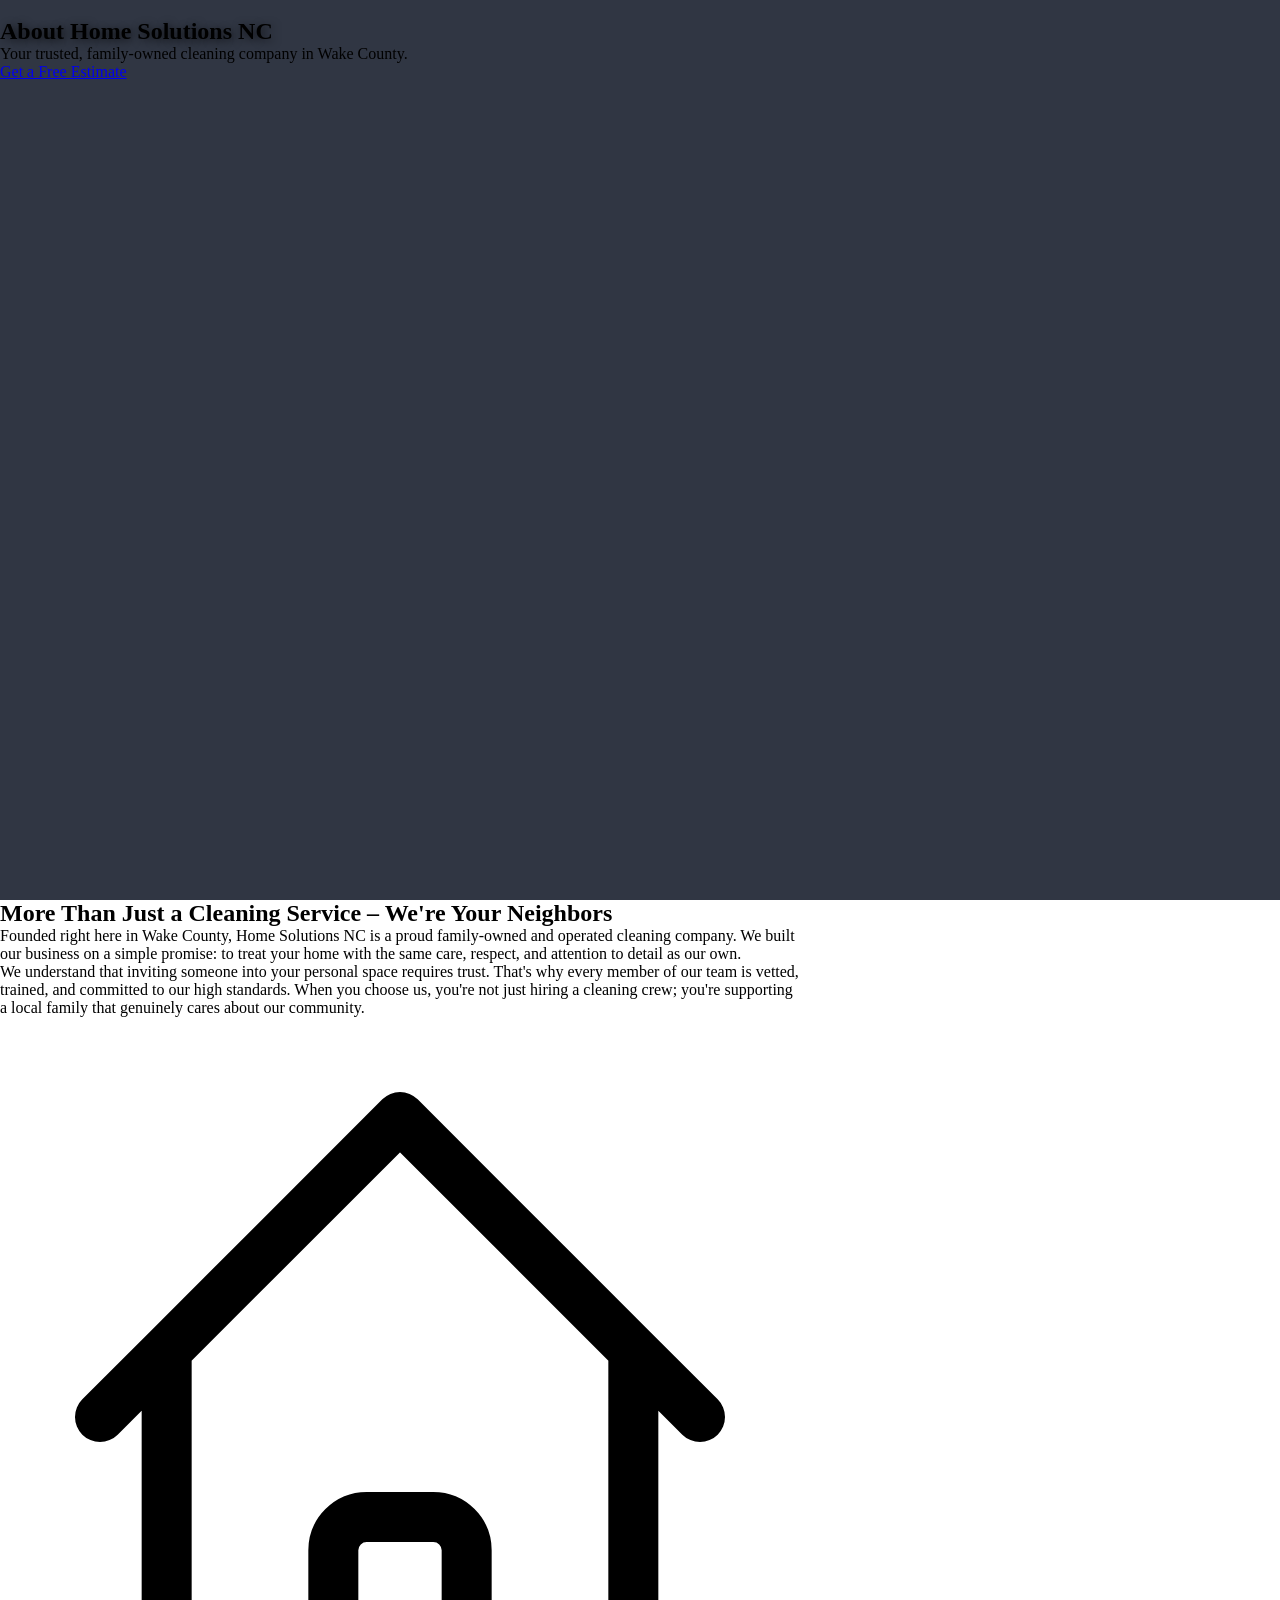
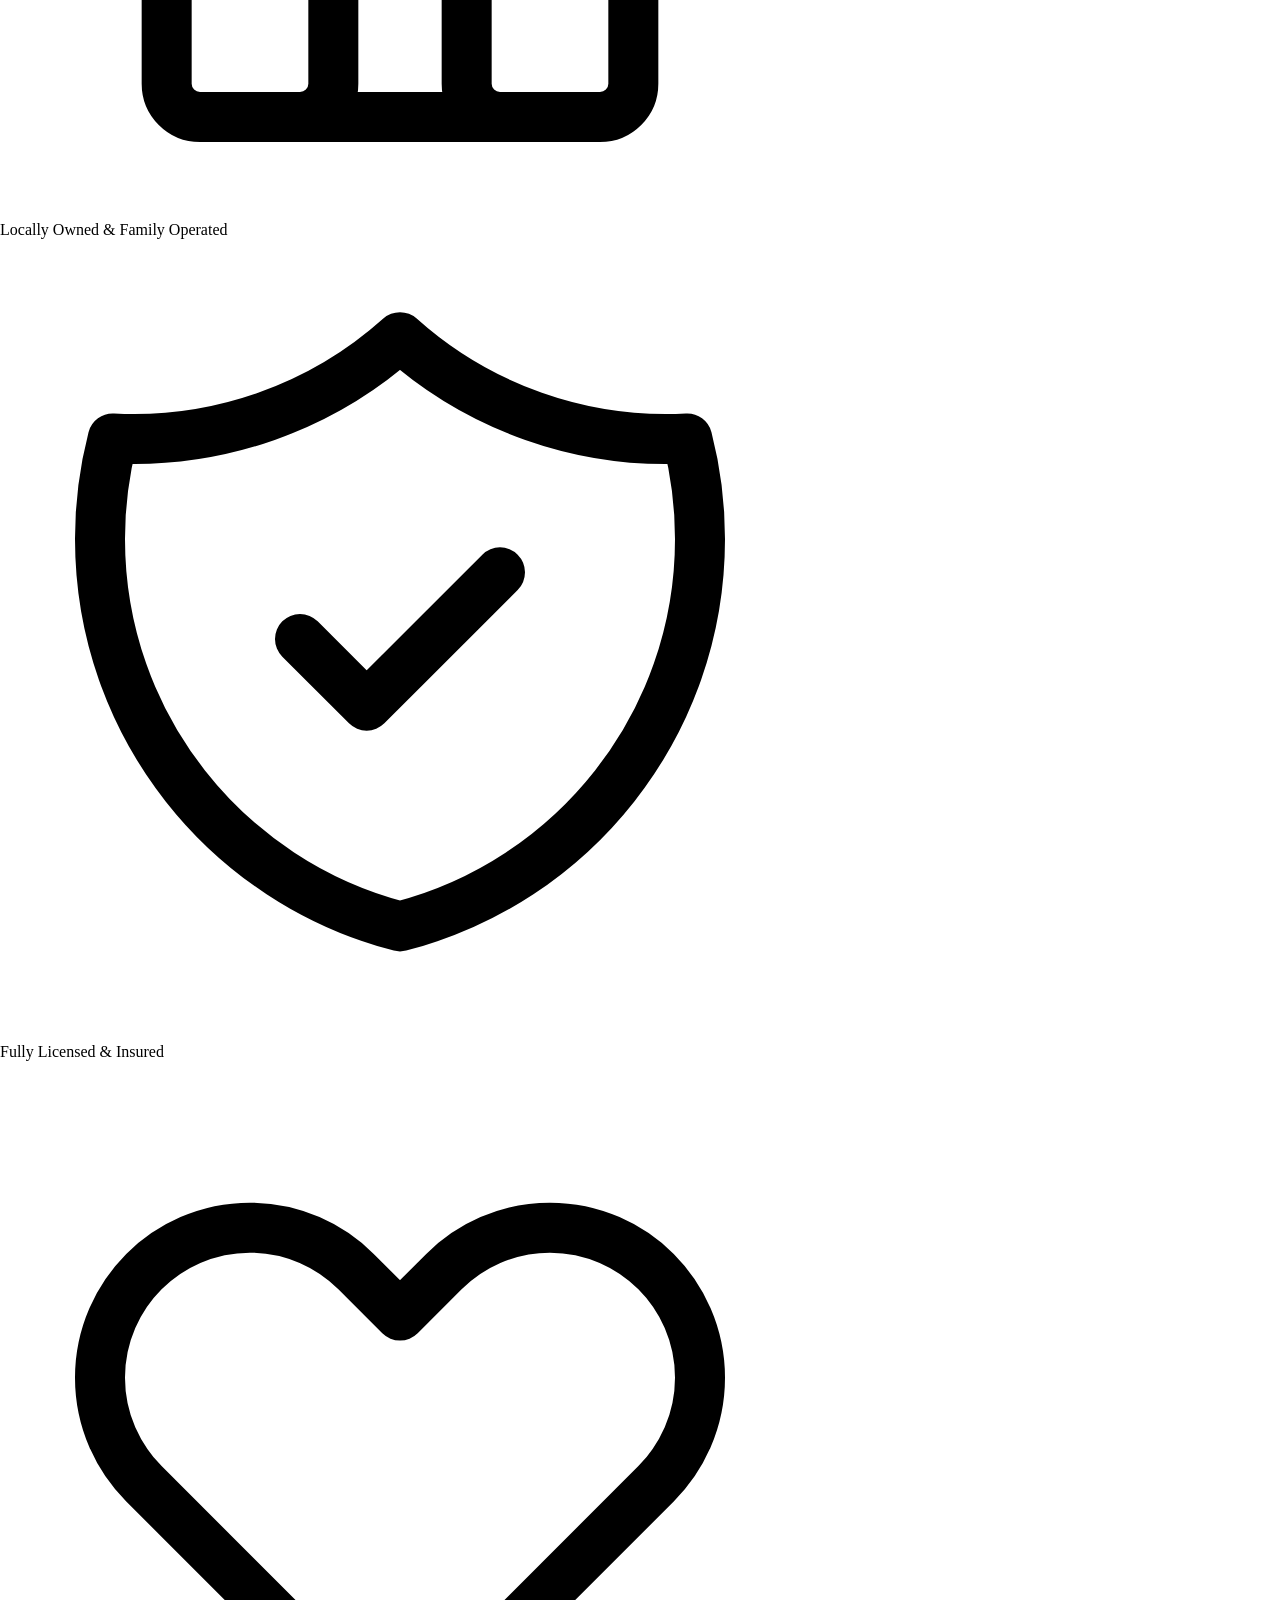
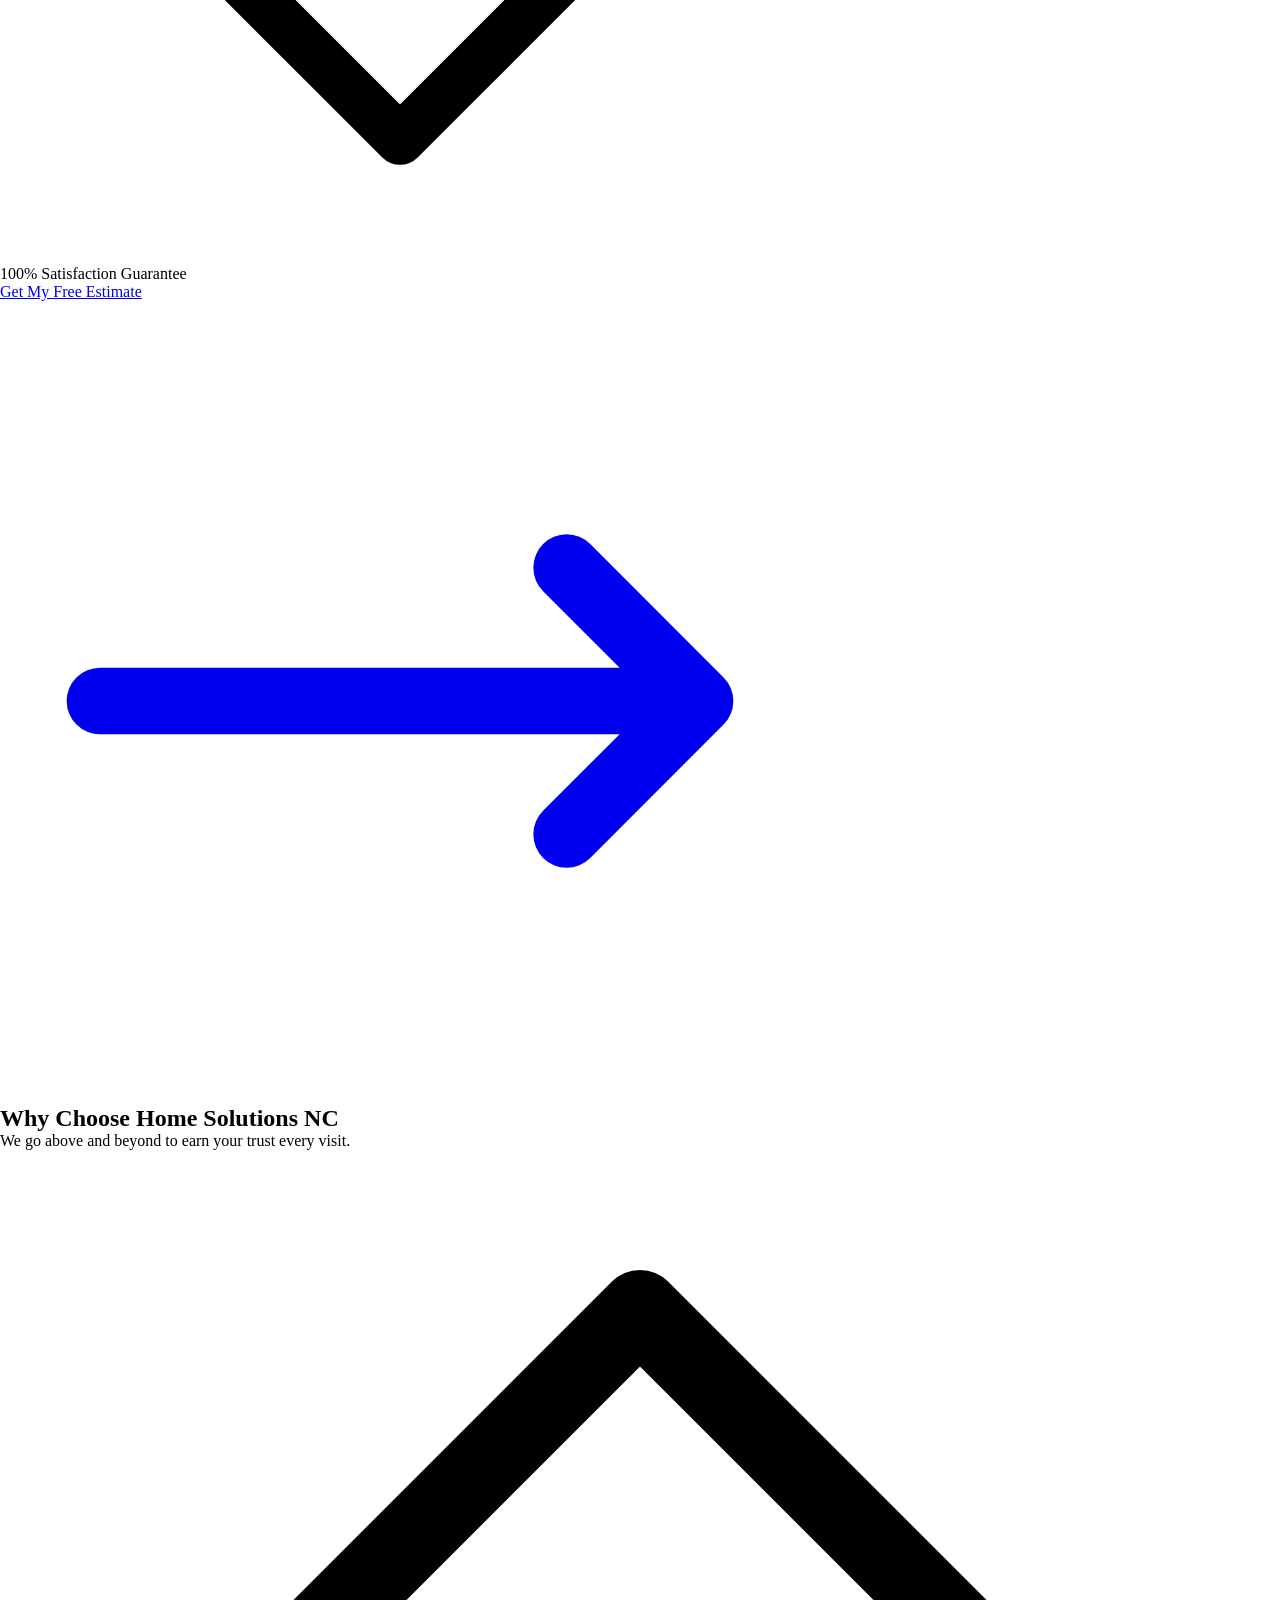
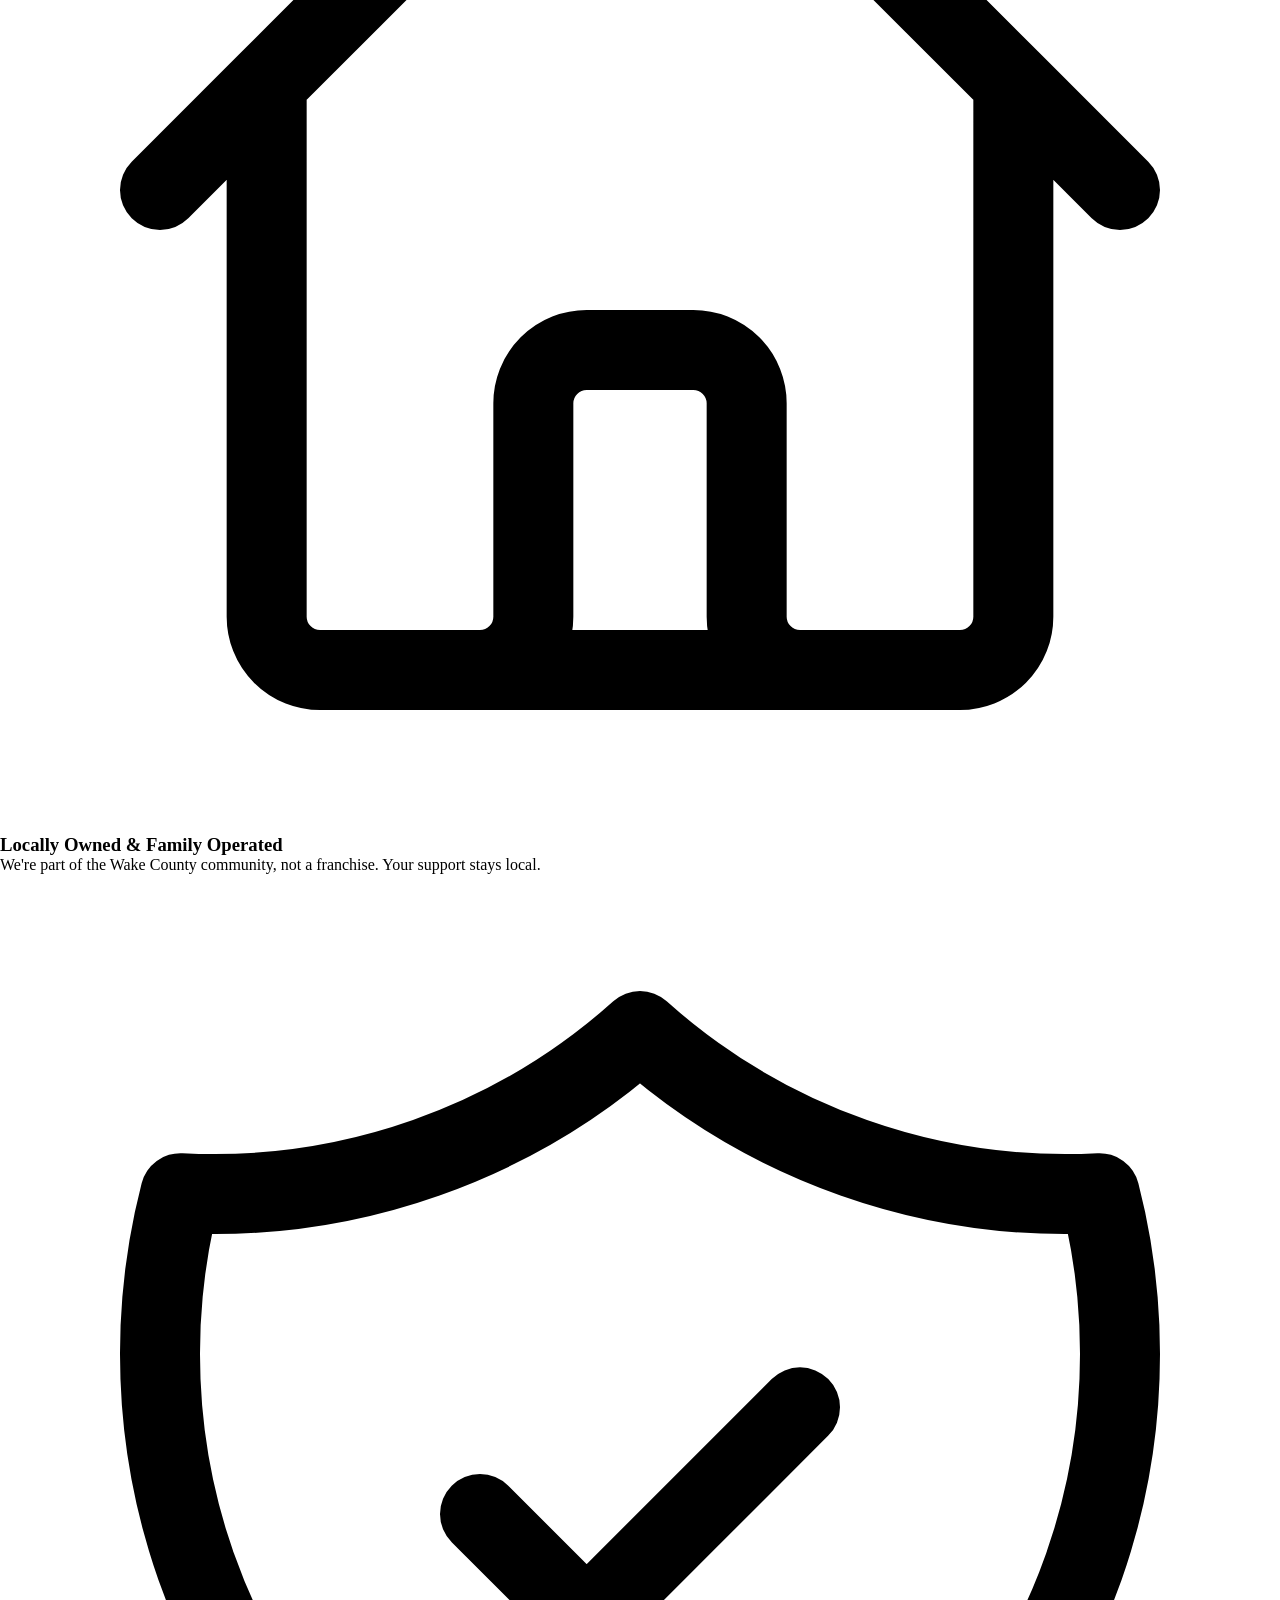
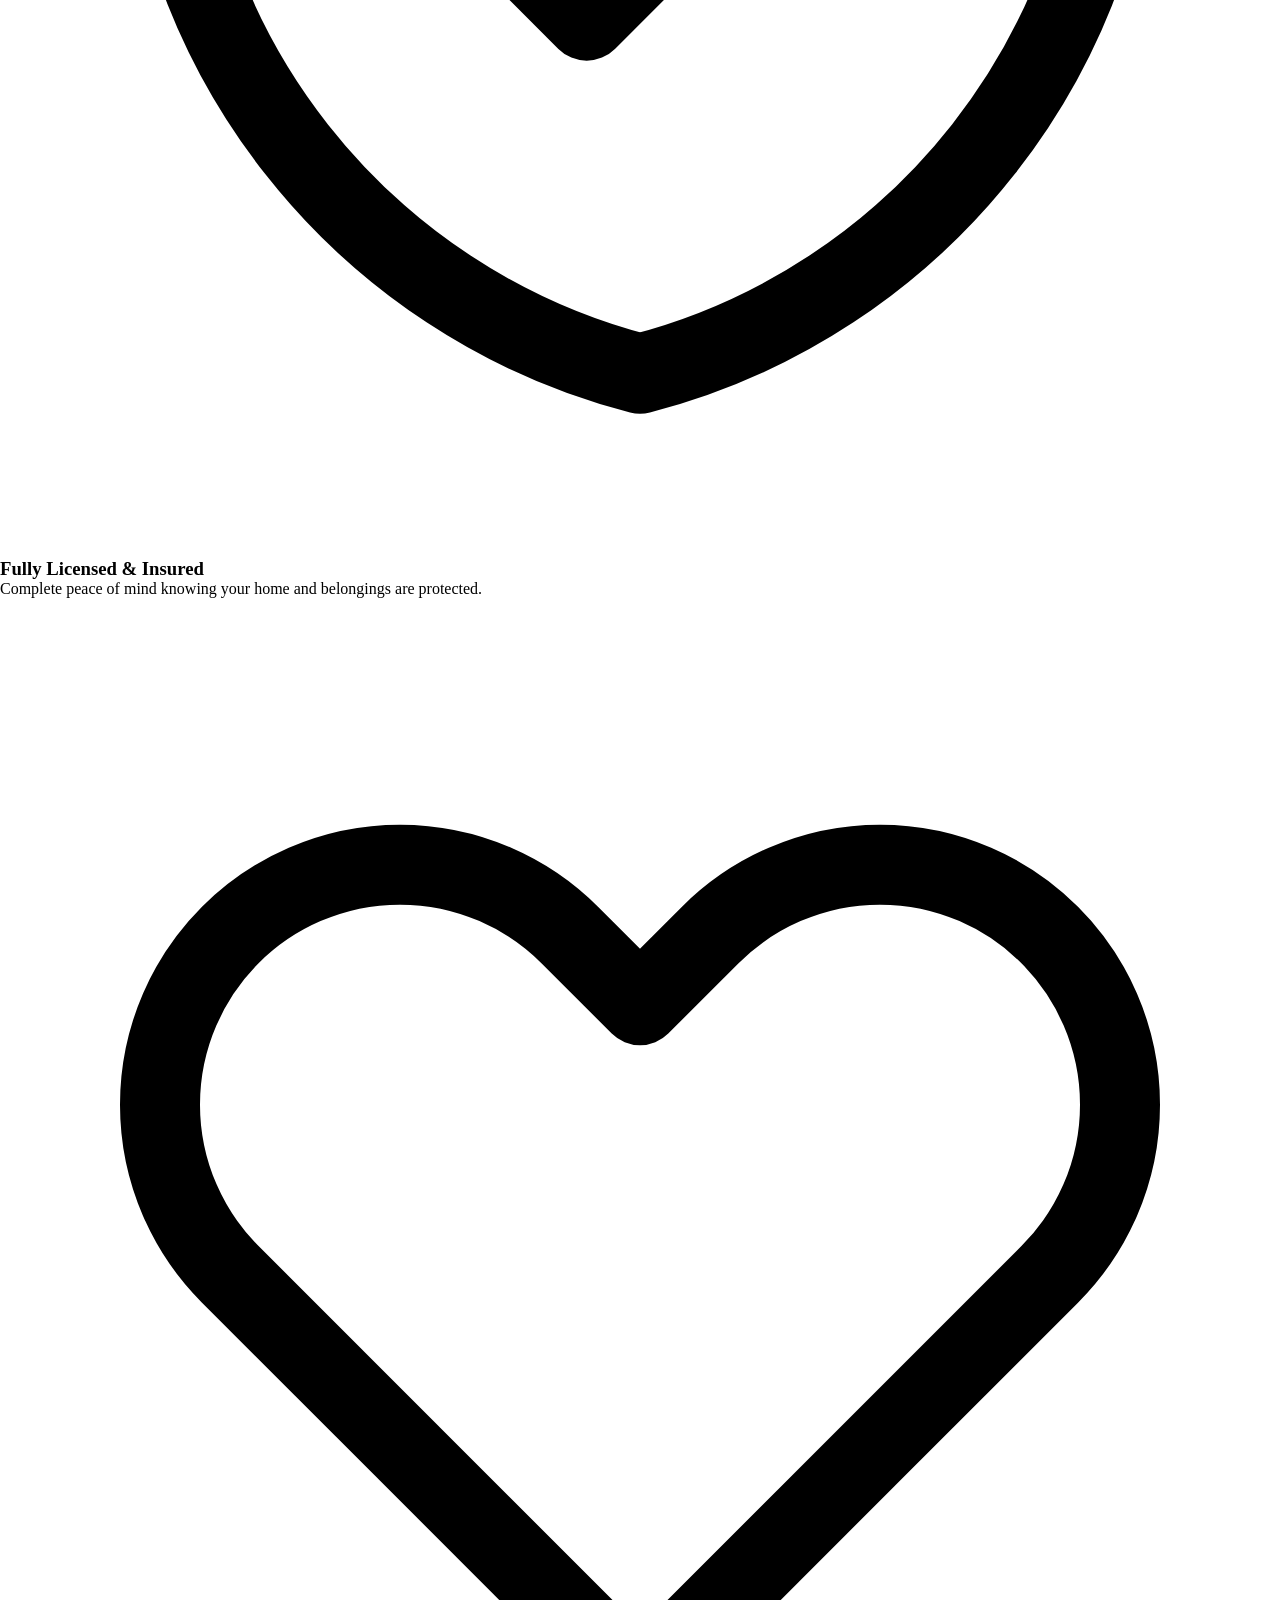
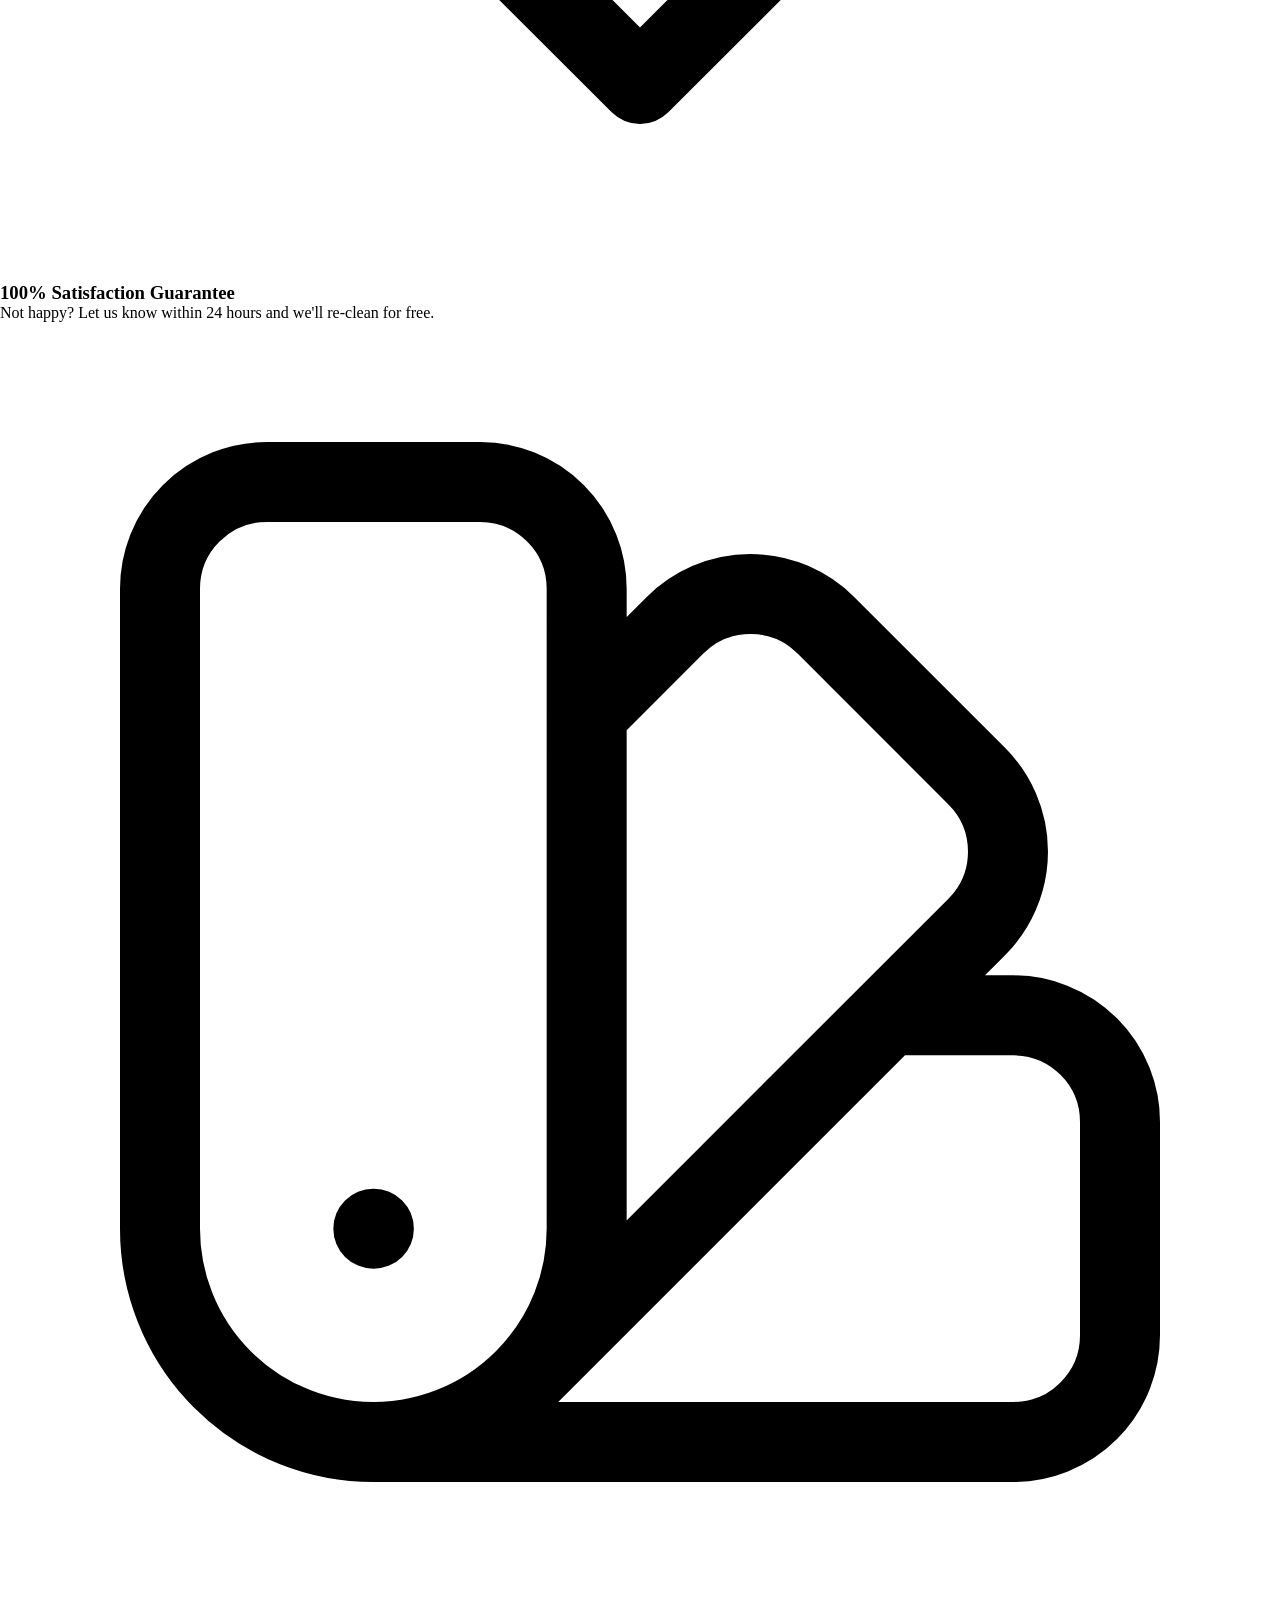
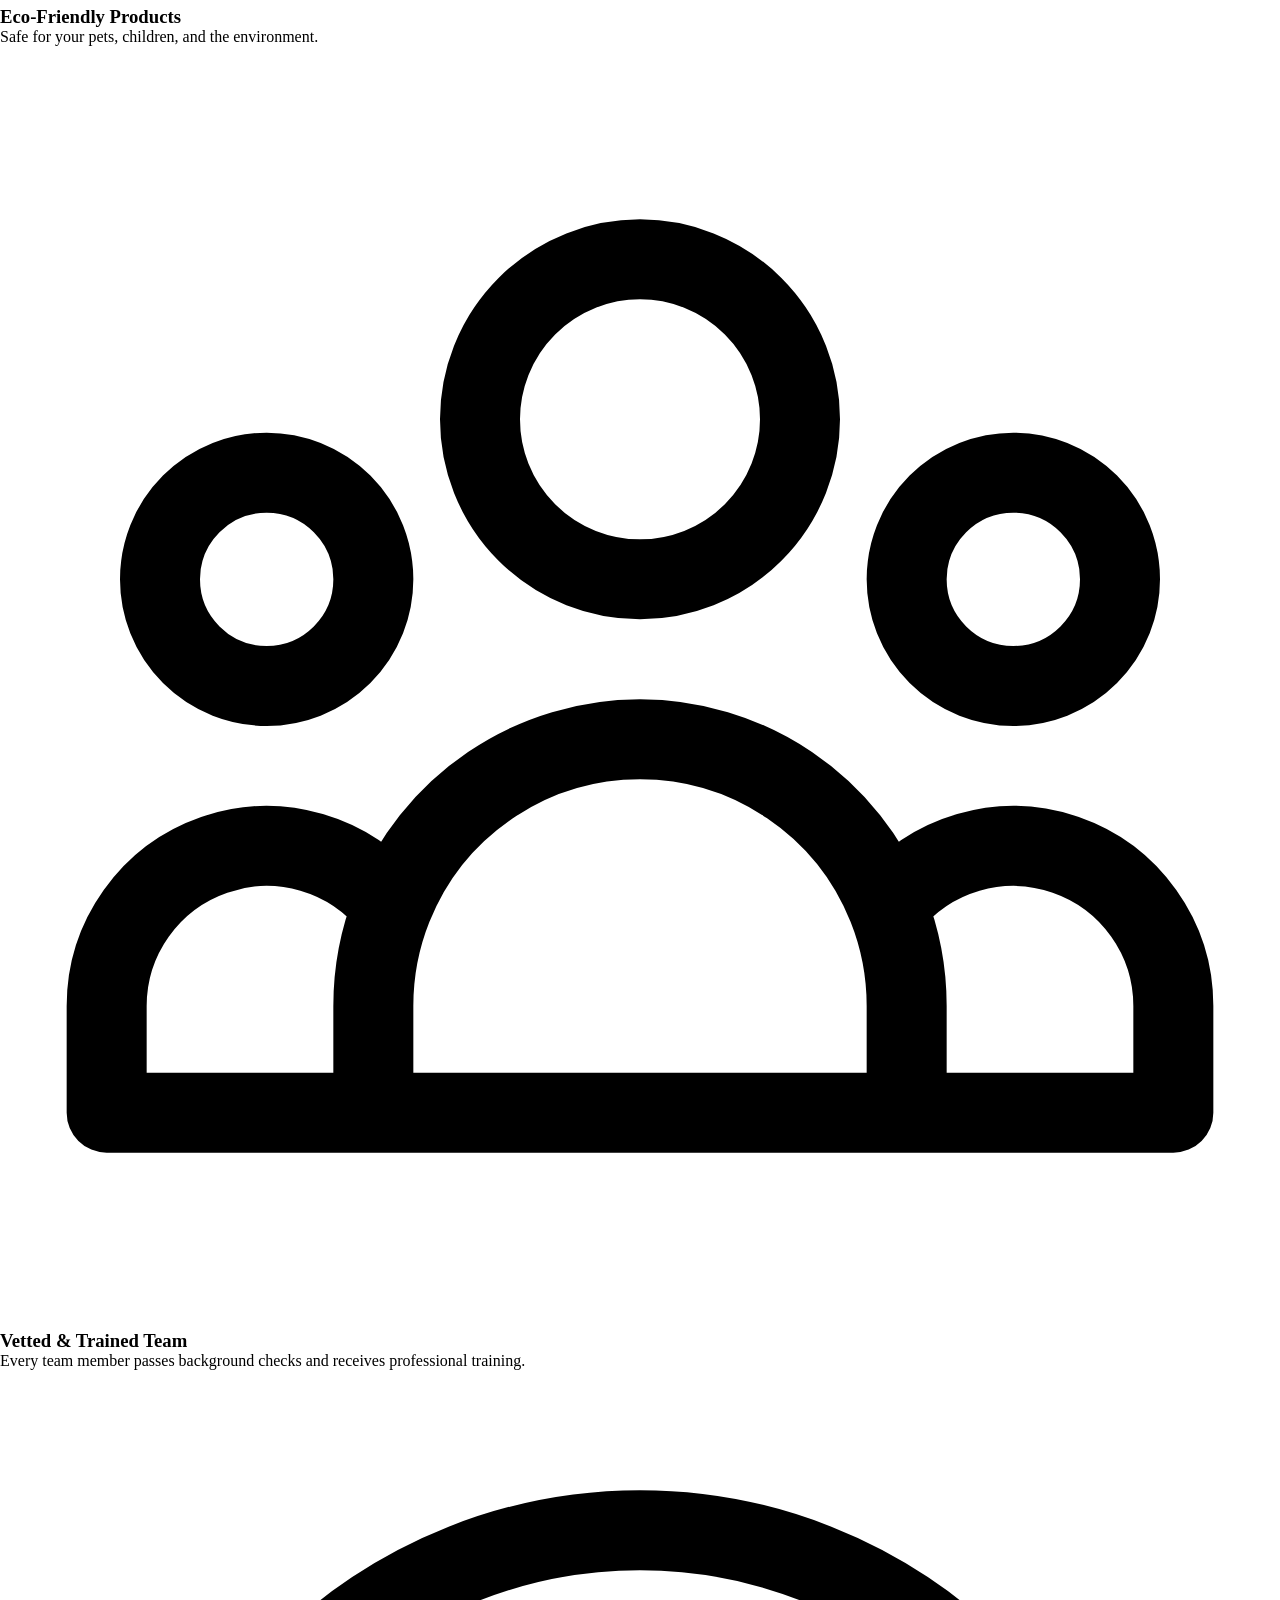
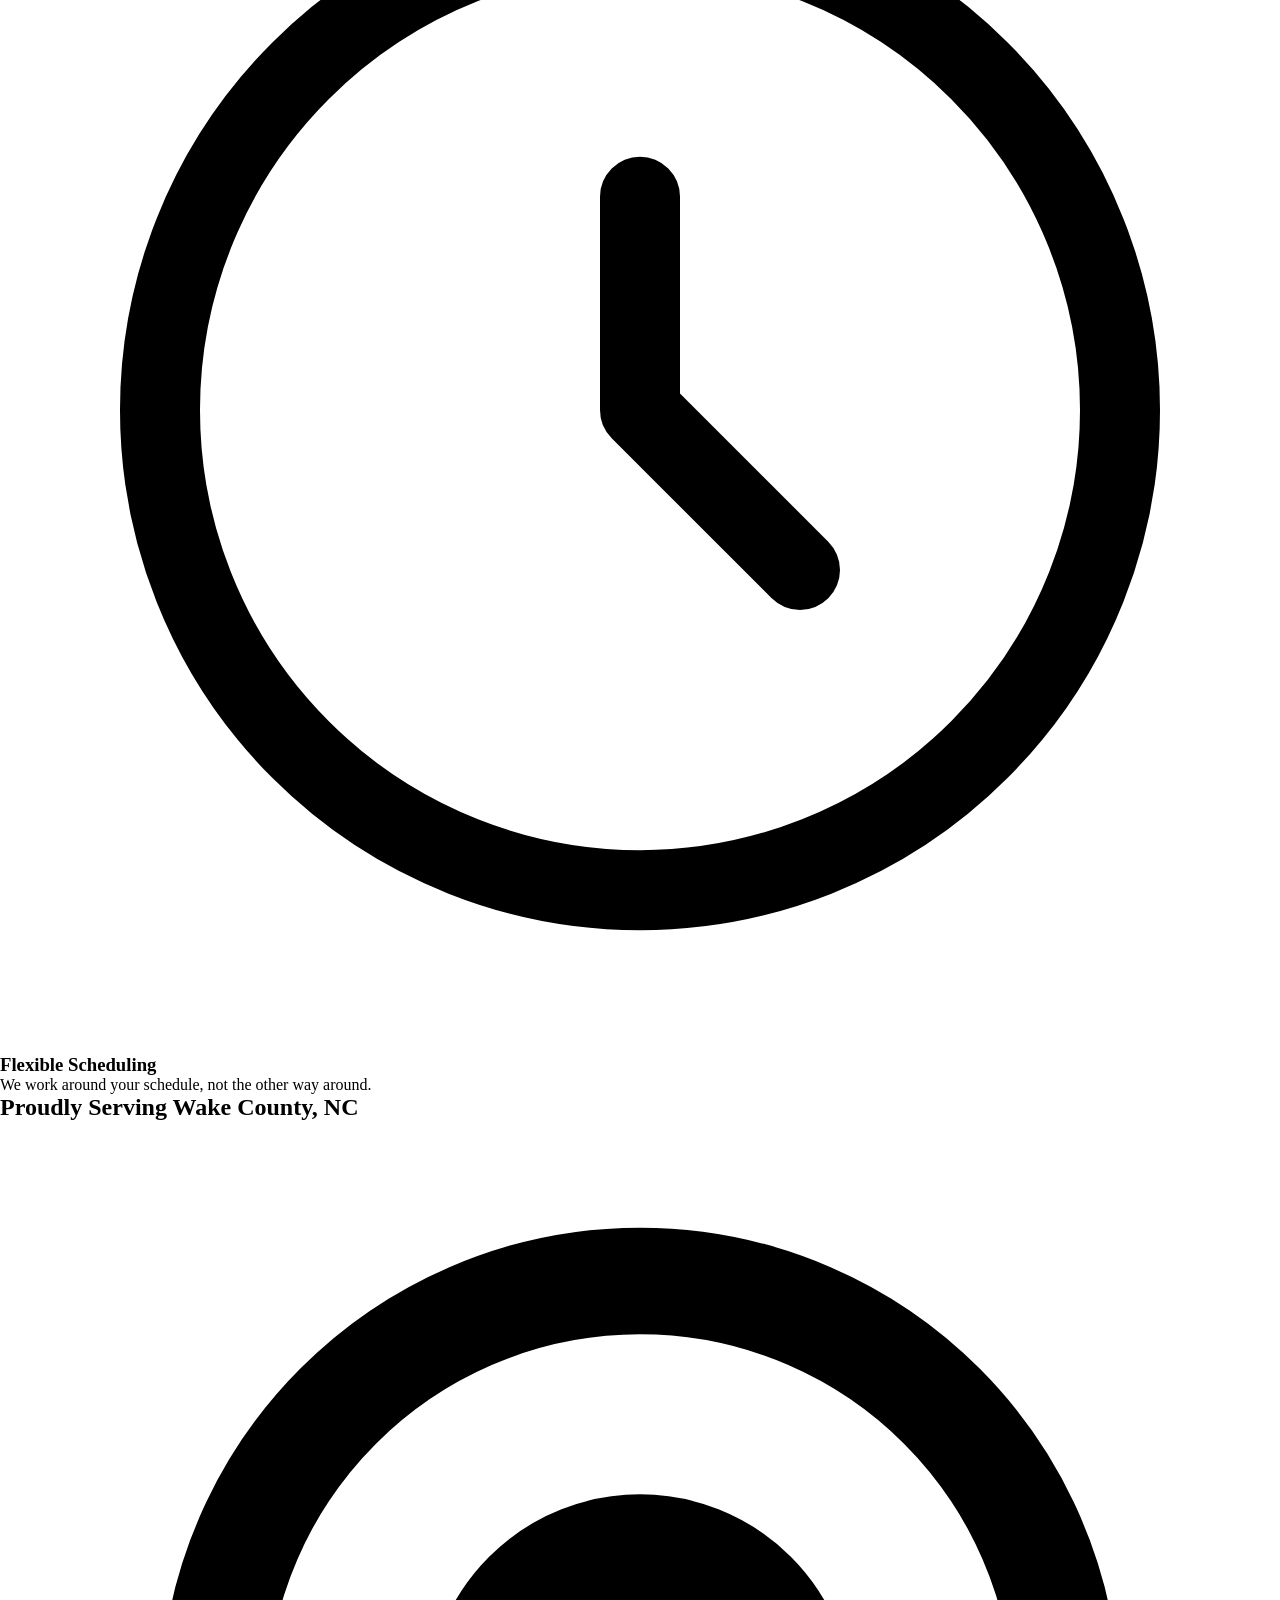
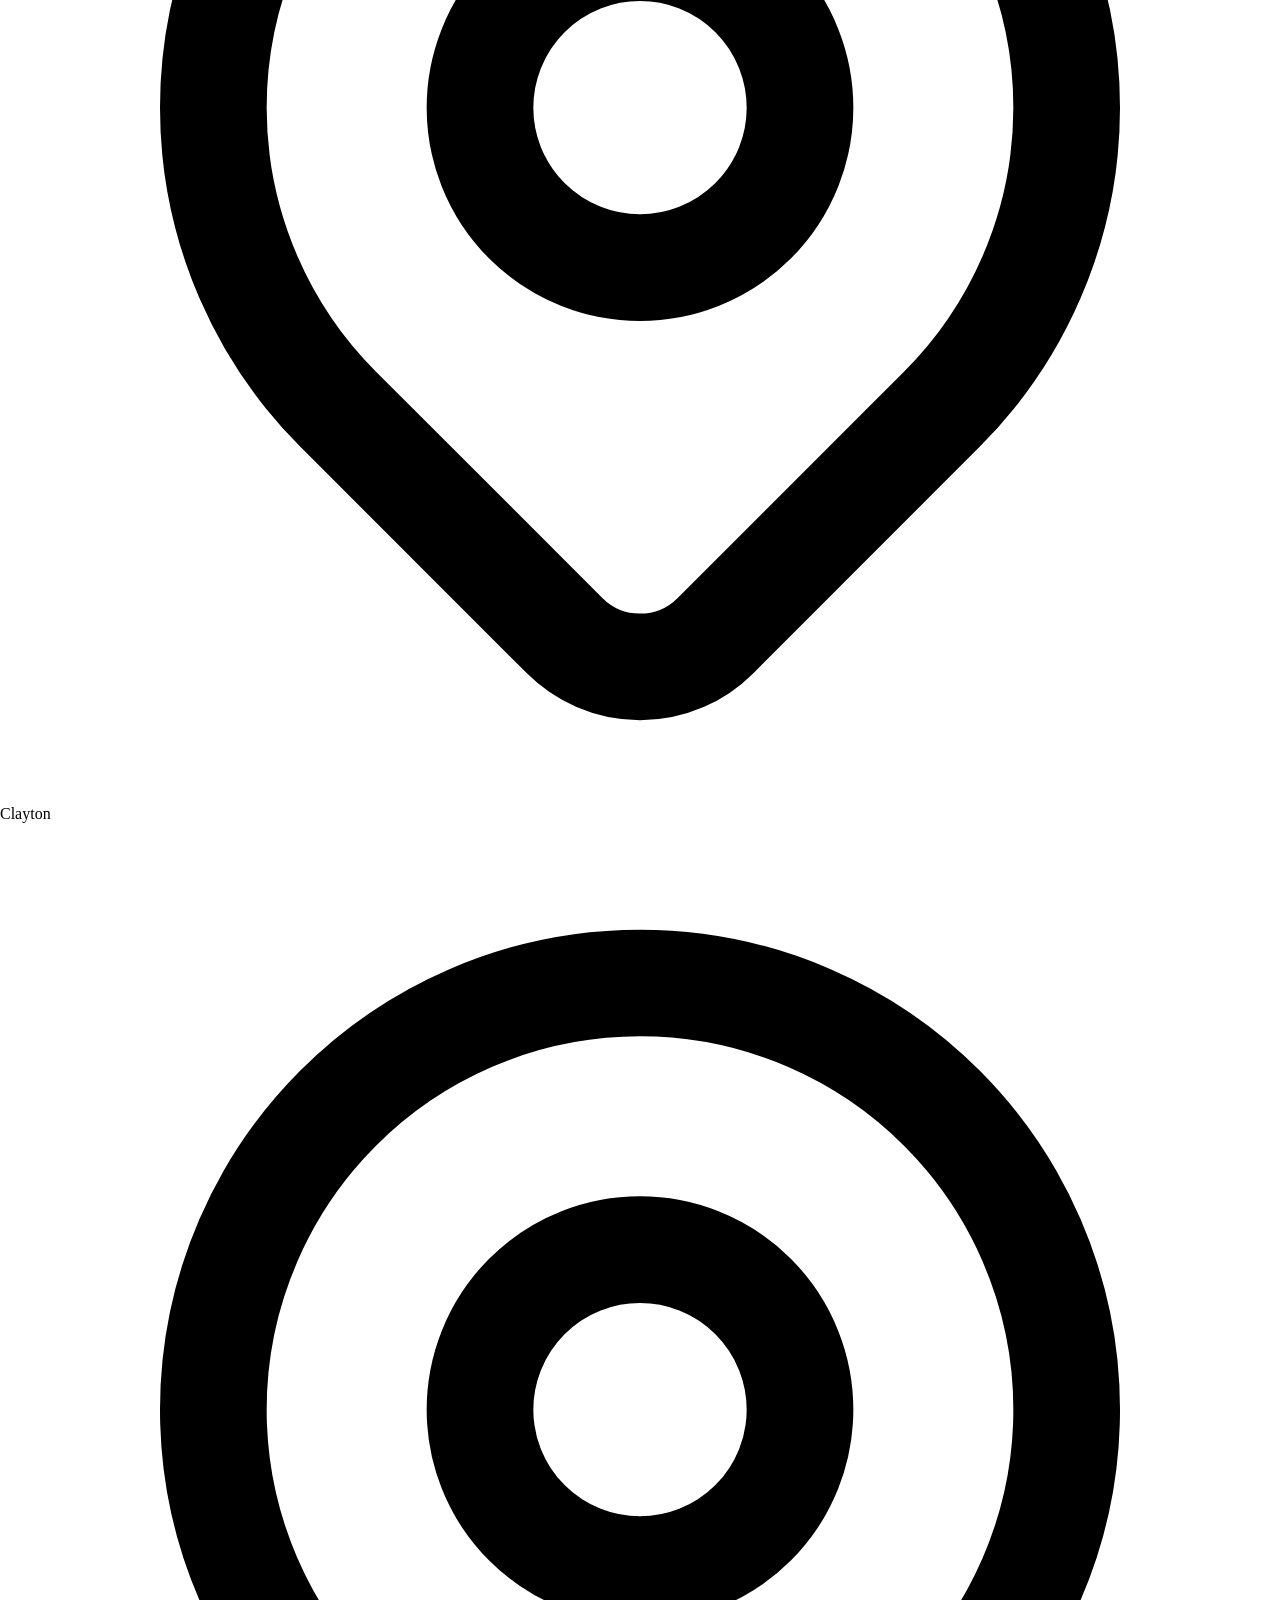
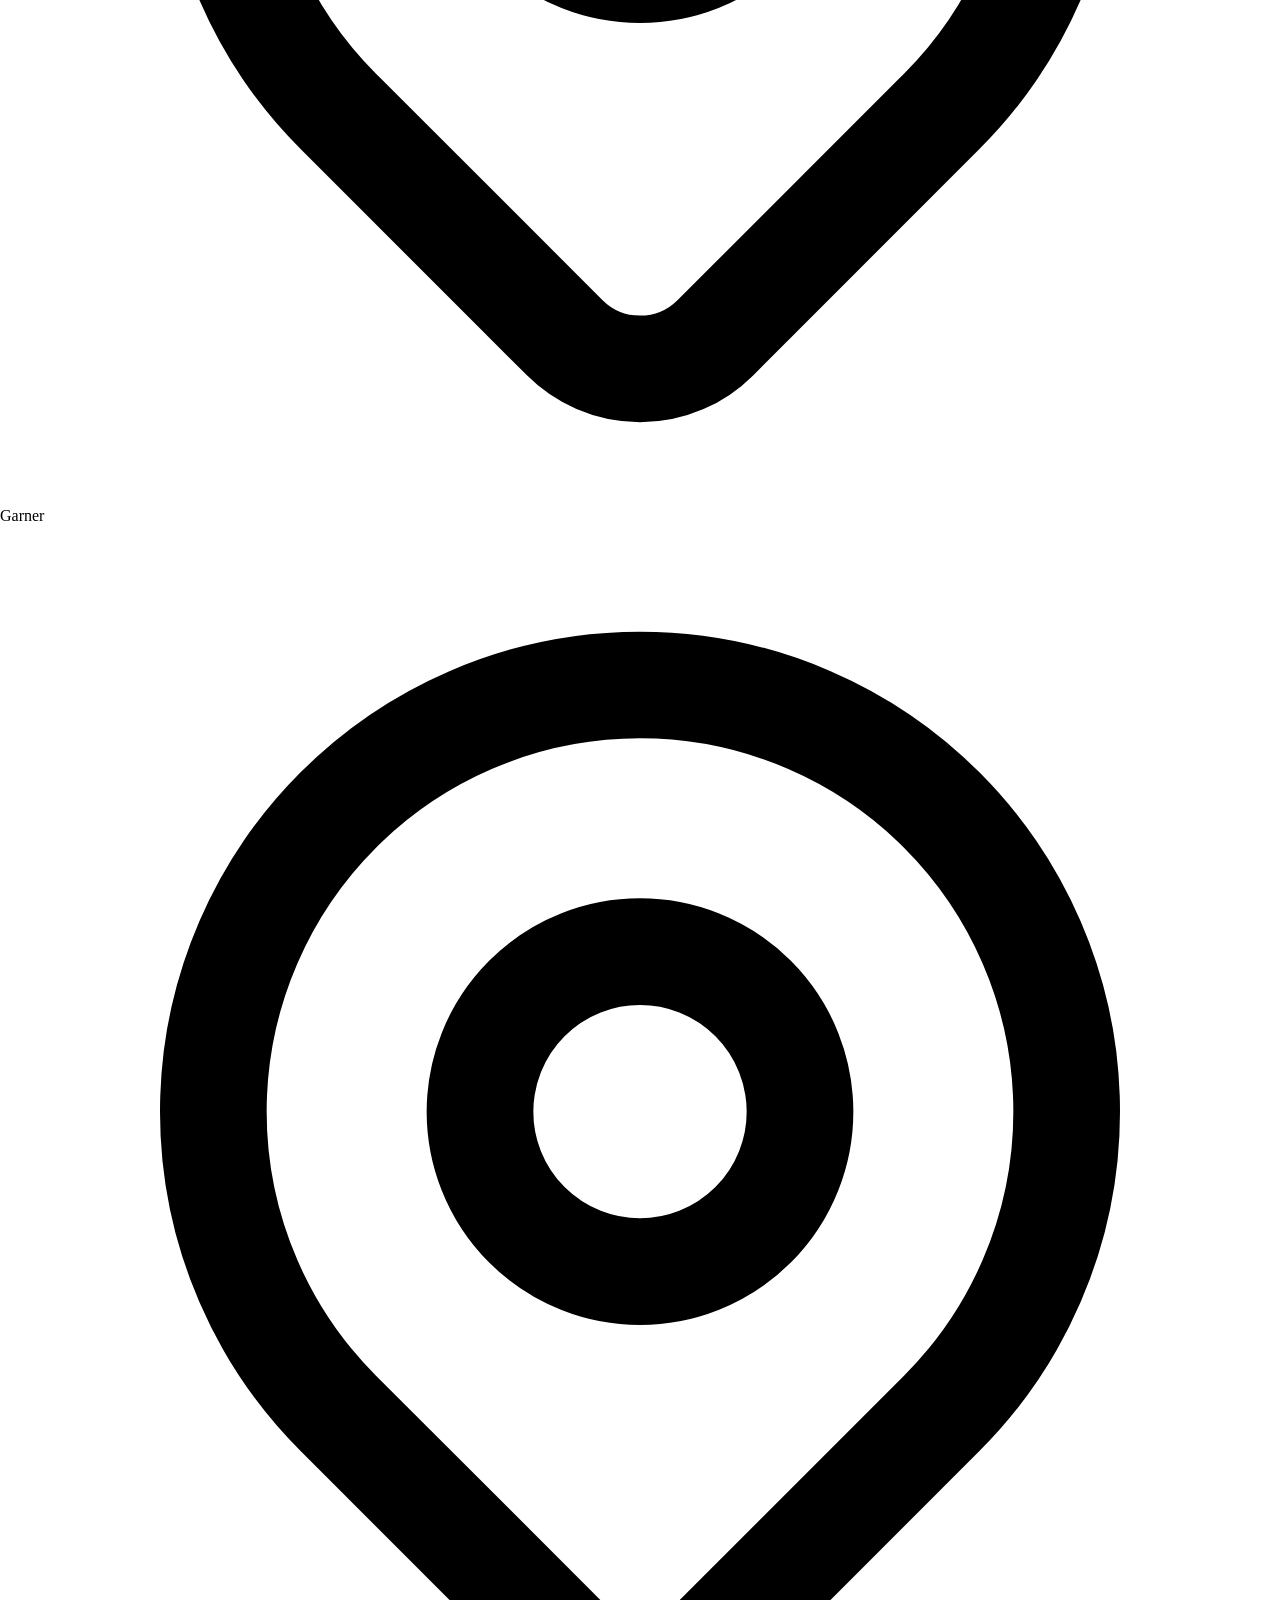
==== commit dfd2793b: "Replace logo images with inline SVG in navbar and footer across all pages Co-Authored-By: Claude Opu" ====
--- a/about.html
+++ b/about.html
@@ -35,6 +35,7 @@
     <!-- Critical CSS: prevent FOUC before Tailwind CDN processes -->
     <style>
         .hidden { display: none; }
+        html { overflow-x: hidden; max-width: 100%; }
         body { background-color: #303643; }
         #navbar { position: fixed; top: 0; left: 0; width: 100%; z-index: 50; }
         #navbar img { max-height: 32px; width: auto; }
@@ -103,7 +104,7 @@
         <nav class="max-w-7xl mx-auto px-4 sm:px-6 lg:px-8">
             <div class="flex items-center justify-between h-20">
                 <a href="index.html" class="flex-shrink-0 min-w-0">
-                    <img src="assets/img/homelogo1.jpg" alt="Home Solutions NC Logo" width="54" height="32" class="h-8 sm:h-12 lg:h-16 w-auto max-w-[100px] sm:max-w-none rounded-lg">
+                    <div class="w-32 md:w-40 lg:w-48 h-auto"><svg xmlns="http://www.w3.org/2000/svg" viewBox="0 0 320 200" preserveAspectRatio="xMidYMid meet"><line x1="60" y1="110" x2="160" y2="30" stroke="#5BB8E8" stroke-width="10" stroke-linecap="round"/><line x1="160" y1="30" x2="260" y2="110" stroke="#5BB8E8" stroke-width="10" stroke-linecap="round"/><rect x="139" y="45" width="42" height="38" rx="3" fill="#5BB8E8"/><line x1="160" y1="45" x2="160" y2="83" stroke="white" stroke-width="2.5"/><line x1="139" y1="64" x2="181" y2="64" stroke="white" stroke-width="2.5"/><rect x="90" y="100" width="14" height="65" rx="3" fill="#F0A940"/><rect x="90" y="128" width="38" height="11" rx="3" fill="#F0A940"/><rect x="114" y="100" width="14" height="65" rx="3" fill="#F0A940"/><text x="132" y="158" font-family="Arial Black, Impact, sans-serif" font-weight="900" font-size="46" fill="#B0C8D8" letter-spacing="1">OME</text><text x="90" y="185" font-family="Arial Black, Impact, sans-serif" font-weight="900" font-size="28" fill="#5BB8E8" letter-spacing="3">SOLUTIONS</text></svg></div>
                 </a>
                 <div class="hidden lg:flex items-center space-x-8">
                     <a href="index.html" class="nav-link text-white hover:text-copper transition-colors duration-300 font-medium text-base tracking-wide">Home</a>
@@ -118,7 +119,7 @@
                     </a>
                     <a href="contact.html" class="bg-copper hover:bg-opacity-90 text-white px-5 py-2.5 rounded-lg text-sm font-semibold transition-all duration-300 hover:shadow-lg uppercase tracking-wide">Free Estimate</a>
                 </div>
-                <button id="mobile-menu-btn" class="lg:hidden text-white focus:outline-none" aria-label="Open mobile menu">
+                <button id="mobile-menu-btn" class="lg:hidden text-white focus:outline-none" style="display:inline-flex;background:rgba(48,54,67,0.85);border-radius:8px;padding:6px" aria-label="Open mobile menu">
                     <svg id="hamburger-icon" class="w-7 h-7" width="28" height="28" fill="none" stroke="currentColor" viewBox="0 0 24 24"><path stroke-linecap="round" stroke-linejoin="round" stroke-width="2" d="M4 6h16M4 12h16M4 18h16"/></svg>
                     <svg id="close-icon" class="w-7 h-7 hidden" width="28" height="28" fill="none" stroke="currentColor" viewBox="0 0 24 24"><path stroke-linecap="round" stroke-linejoin="round" stroke-width="2" d="M6 18L18 6M6 6l12 12"/></svg>
                 </button>
@@ -299,7 +300,7 @@
         <div class="max-w-7xl mx-auto px-4 sm:px-6 lg:px-8">
             <div class="py-16 grid grid-cols-1 lg:grid-cols-3 gap-10 lg:gap-16">
                 <div class="lg:col-span-2">
-                    <a href="index.html" class="inline-block mb-6"><img src="assets/img/homelogo1.jpg" alt="Home Solutions NC" class="h-14 w-auto rounded-lg"></a>
+                    <a href="index.html" class="inline-block mb-6"><div class="w-24 md:w-32 lg:w-40 h-auto"><svg xmlns="http://www.w3.org/2000/svg" viewBox="0 0 320 200" preserveAspectRatio="xMidYMid meet"><line x1="60" y1="110" x2="160" y2="30" stroke="#5BB8E8" stroke-width="10" stroke-linecap="round"/><line x1="160" y1="30" x2="260" y2="110" stroke="#5BB8E8" stroke-width="10" stroke-linecap="round"/><rect x="139" y="45" width="42" height="38" rx="3" fill="#5BB8E8"/><line x1="160" y1="45" x2="160" y2="83" stroke="white" stroke-width="2.5"/><line x1="139" y1="64" x2="181" y2="64" stroke="white" stroke-width="2.5"/><rect x="90" y="100" width="14" height="65" rx="3" fill="#F0A940"/><rect x="90" y="128" width="38" height="11" rx="3" fill="#F0A940"/><rect x="114" y="100" width="14" height="65" rx="3" fill="#F0A940"/><text x="132" y="158" font-family="Arial Black, Impact, sans-serif" font-weight="900" font-size="46" fill="#B0C8D8" letter-spacing="1">OME</text><text x="90" y="185" font-family="Arial Black, Impact, sans-serif" font-weight="900" font-size="28" fill="#5BB8E8" letter-spacing="3">SOLUTIONS</text></svg></div></a>
                     <p class="text-white/60 text-sm leading-relaxed mb-6 max-w-lg">Professional residential and commercial cleaning services you can trust. Proudly serving Raleigh, Wake County, and surrounding NC communities.</p>
                     <p class="text-white/60 text-sm mb-6">Licensed &amp; insured for your peace of mind.</p>
                     <div class="flex flex-col sm:flex-row sm:items-center gap-4 sm:gap-8">
--- a/css/styles.css
+++ b/css/styles.css
@@ -11,6 +11,8 @@
 html {
     scroll-behavior: smooth;
     -webkit-text-size-adjust: 100%;
+    overflow-x: hidden;
+    max-width: 100%;
 }
 
 /* Remove default margin/padding and set box-sizing */
